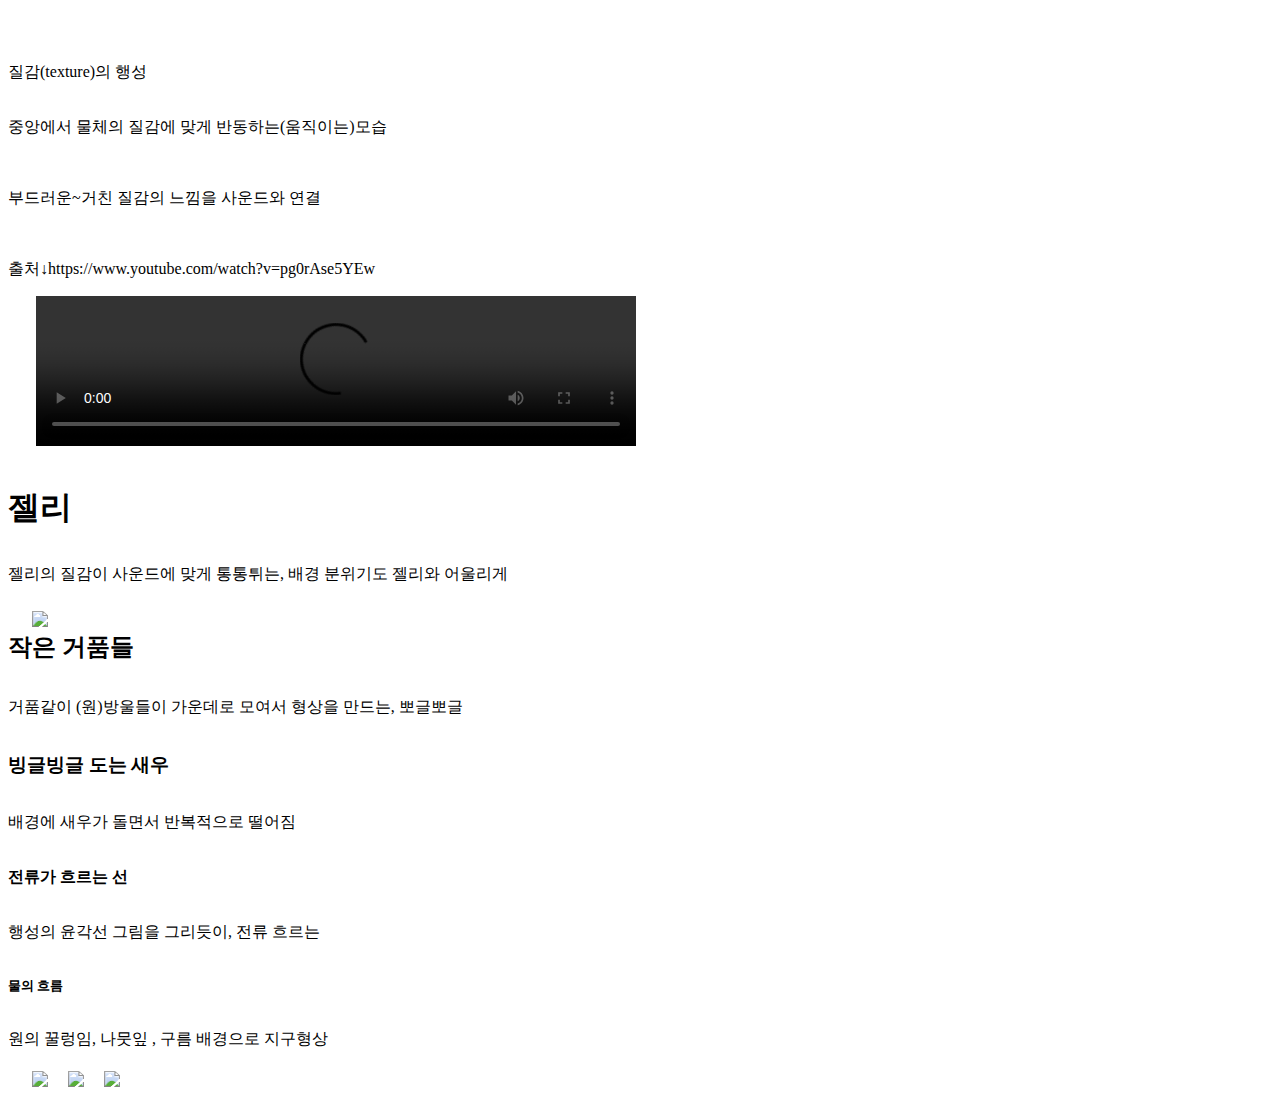
==== index.html @ 36c2621b "Update index.html" ====
<!doctype html>
<head> <meta charset="utf-8">
  <title>사운드 시각화</title> </head>
<body>    
<header>          
  <div class="top">   
    <div>질감(texture)의 행성</div> <p>중앙에서 물체의 질감에 맞게 반동하는(움직이는)모습 </p> <p>부드러운~거친 질감의 느낌을 사운드와 연결 </p> <p>출처↓https://www.youtube.com/watch?v=pg0rAse5YEw</p>       <video width="600" controls>    <source src="./img/video-01.mp4" type </video></header>    <article>          <h1>젤리</h1>     <p>젤리의 질감이 사운드에 맞게 통통튀는, 배경 분위기도 젤리와 어울리게 </p>      <img src="./img/img-04.jpg" style="margin-top: 10px">     <h2>작은 거품들</h2>     <p>거품같이 (원)방울들이 가운데로 모여서 형상을 만드는, 뽀글뽀글</p>
     <h3>빙글빙글 도는 새우 </h3>     <p>배경에 새우가 돌면서 반복적으로 떨어짐</p>     
     <h4>전류가 흐르는 선 </h4>     <p>행성의 윤각선 그림을 그리듯이, 전류 흐르는</p>         <h5>물의 흐름</h5>     <p>원의 꿀렁임, 나뭇잎 , 구름 배경으로 지구형상 </p>      <img src="./img/img-03.jpg" style="margin-top: 5px">     <img src="./img/img-02.jpg" style="margin-top: 5px">     <img src="./img/img-01.jpg" style="margin-top: 5px"> </article>
</body><style type="text/css">  html { font-family: 'Spoqa Han Sans', 'Sans-serif'; }  body,h1,h2,h3,h4,h5,img,div{margin:0; padding:0;}  header div{font-size: 1.2em;}  header{margin-top: 50px; width: 300%; height: 600px; margin-left: 20px;}    article {margin-left: 20px; padding-top: 20px;}  article h1{font-size: 1.5em;}  article h2{font-size: 1.5em;}  article h3{font-size: 1.5em;}  article h4{font-size: 1.5em;}  article h5{font-size: 1.5em;}
</style>
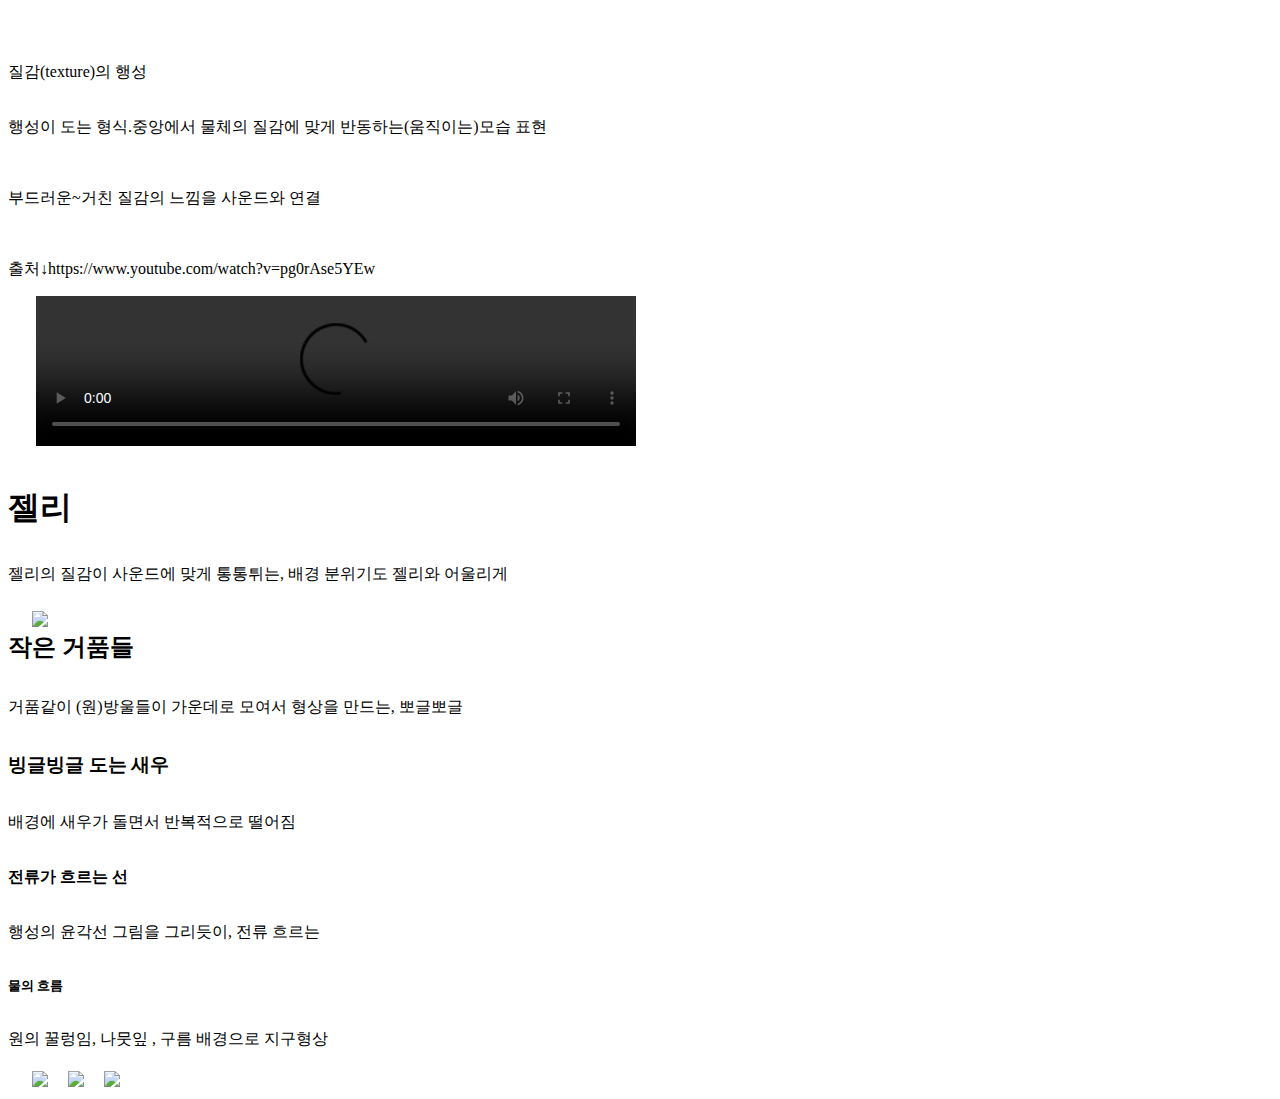
==== commit ddd8454f: "Update index.html" ====
--- a/index.html
+++ b/index.html
@@ -4,7 +4,7 @@
 <body>    
 <header>          
   <div class="top">   
-    <div>질감(texture)의 행성</div> <p>중앙에서 물체의 질감에 맞게 반동하는(움직이는)모습 </p> <p>부드러운~거친 질감의 느낌을 사운드와 연결 </p> <p>출처↓https://www.youtube.com/watch?v=pg0rAse5YEw</p>       <video width="600" controls>    <source src="./img/video-01.mp4" type </video></header>    <article>          <h1>젤리</h1>     <p>젤리의 질감이 사운드에 맞게 통통튀는, 배경 분위기도 젤리와 어울리게 </p>      <img src="./img/img-04.jpg" style="margin-top: 10px">     <h2>작은 거품들</h2>     <p>거품같이 (원)방울들이 가운데로 모여서 형상을 만드는, 뽀글뽀글</p>
+    <div>질감(texture)의 행성</div> <p> 행성이 도는 형식.중앙에서 물체의 질감에 맞게 반동하는(움직이는)모습 표현 </p> <p>부드러운~거친 질감의 느낌을 사운드와 연결 </p> <p>출처↓https://www.youtube.com/watch?v=pg0rAse5YEw</p>       <video width="600" controls>    <source src="./img/video-01.mp4" type </video></header>    <article>          <h1>젤리</h1>     <p>젤리의 질감이 사운드에 맞게 통통튀는, 배경 분위기도 젤리와 어울리게 </p>      <img src="./img/img-04.jpg" style="margin-top: 10px">     <h2>작은 거품들</h2>     <p>거품같이 (원)방울들이 가운데로 모여서 형상을 만드는, 뽀글뽀글</p>
      <h3>빙글빙글 도는 새우 </h3>     <p>배경에 새우가 돌면서 반복적으로 떨어짐</p>     
      <h4>전류가 흐르는 선 </h4>     <p>행성의 윤각선 그림을 그리듯이, 전류 흐르는</p>         <h5>물의 흐름</h5>     <p>원의 꿀렁임, 나뭇잎 , 구름 배경으로 지구형상 </p>      <img src="./img/img-03.jpg" style="margin-top: 5px">     <img src="./img/img-02.jpg" style="margin-top: 5px">     <img src="./img/img-01.jpg" style="margin-top: 5px"> </article>
 </body><style type="text/css">  html { font-family: 'Spoqa Han Sans', 'Sans-serif'; }  body,h1,h2,h3,h4,h5,img,div{margin:0; padding:0;}  header div{font-size: 1.2em;}  header{margin-top: 50px; width: 300%; height: 600px; margin-left: 20px;}    article {margin-left: 20px; padding-top: 20px;}  article h1{font-size: 1.5em;}  article h2{font-size: 1.5em;}  article h3{font-size: 1.5em;}  article h4{font-size: 1.5em;}  article h5{font-size: 1.5em;}
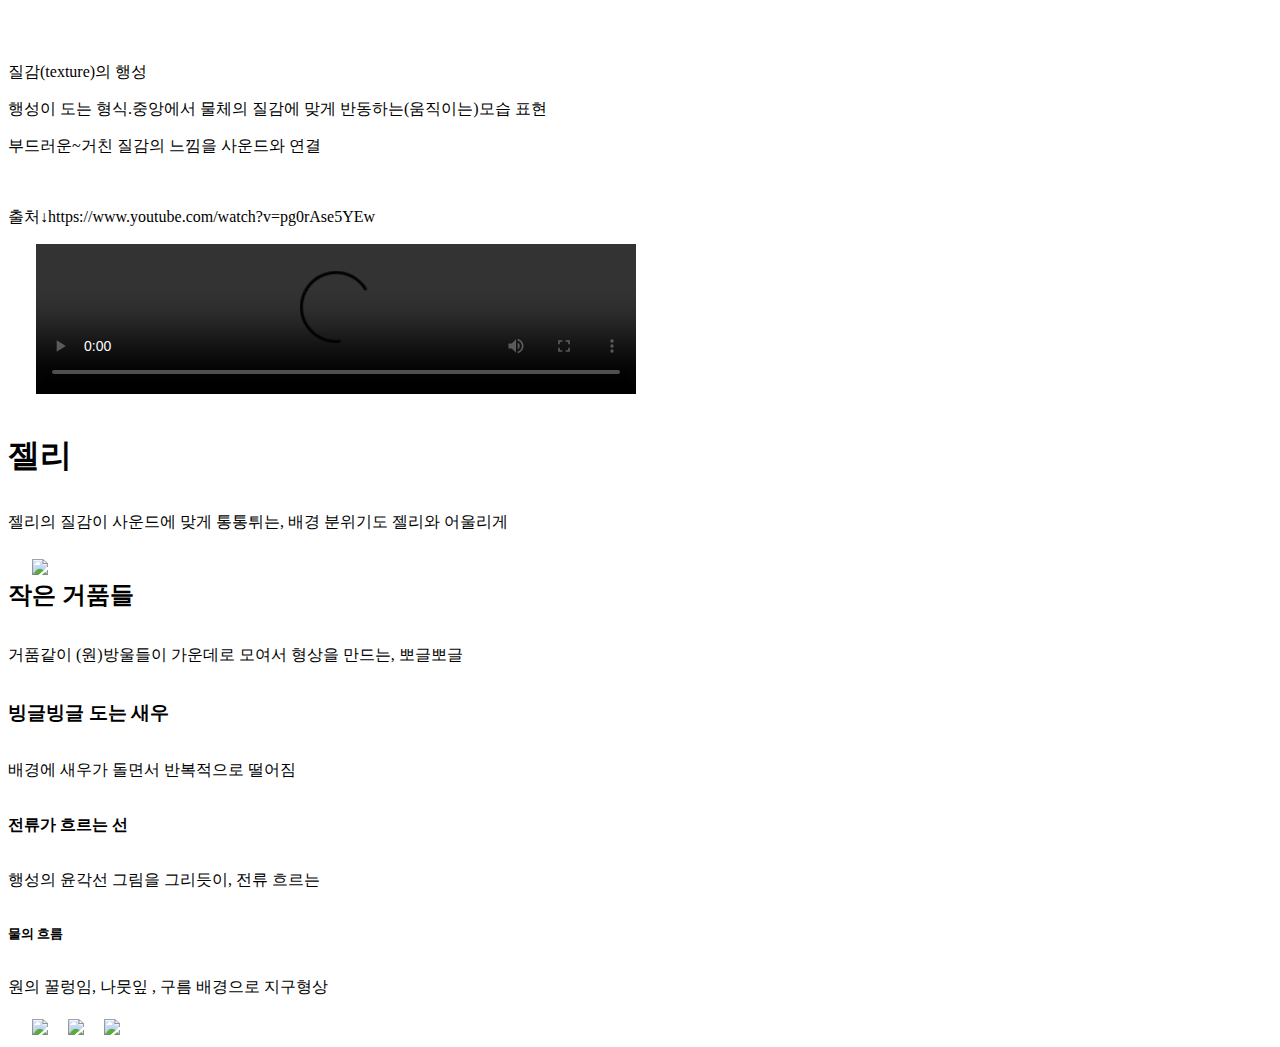
==== commit 2d2092d8: "Update index.html" ====
--- a/index.html
+++ b/index.html
@@ -4,8 +4,39 @@
 <body>    
 <header>          
   <div class="top">   
-    <div>질감(texture)의 행성</div> <p> 행성이 도는 형식.중앙에서 물체의 질감에 맞게 반동하는(움직이는)모습 표현 </p> <p>부드러운~거친 질감의 느낌을 사운드와 연결 </p> <p>출처↓https://www.youtube.com/watch?v=pg0rAse5YEw</p>       <video width="600" controls>    <source src="./img/video-01.mp4" type </video></header>    <article>          <h1>젤리</h1>     <p>젤리의 질감이 사운드에 맞게 통통튀는, 배경 분위기도 젤리와 어울리게 </p>      <img src="./img/img-04.jpg" style="margin-top: 10px">     <h2>작은 거품들</h2>     <p>거품같이 (원)방울들이 가운데로 모여서 형상을 만드는, 뽀글뽀글</p>
-     <h3>빙글빙글 도는 새우 </h3>     <p>배경에 새우가 돌면서 반복적으로 떨어짐</p>     
-     <h4>전류가 흐르는 선 </h4>     <p>행성의 윤각선 그림을 그리듯이, 전류 흐르는</p>         <h5>물의 흐름</h5>     <p>원의 꿀렁임, 나뭇잎 , 구름 배경으로 지구형상 </p>      <img src="./img/img-03.jpg" style="margin-top: 5px">     <img src="./img/img-02.jpg" style="margin-top: 5px">     <img src="./img/img-01.jpg" style="margin-top: 5px"> </article>
-</body><style type="text/css">  html { font-family: 'Spoqa Han Sans', 'Sans-serif'; }  body,h1,h2,h3,h4,h5,img,div{margin:0; padding:0;}  header div{font-size: 1.2em;}  header{margin-top: 50px; width: 300%; height: 600px; margin-left: 20px;}    article {margin-left: 20px; padding-top: 20px;}  article h1{font-size: 1.5em;}  article h2{font-size: 1.5em;}  article h3{font-size: 1.5em;}  article h4{font-size: 1.5em;}  article h5{font-size: 1.5em;}
+    <div>질감(texture)의 행성</div>
+    <p> 행성이 도는 형식.중앙에서 물체의 질감에 맞게 반동하는(움직이는)모습 표현 </p>
+    <p>부드러운~거친 질감의 느낌을 사운드와 연결 </p> 
+    <p>출처↓https://www.youtube.com/watch?v=pg0rAse5YEw</p>      
+    <video width="600" controls>    <source src="./img/video-01.mp4" type </video>
+      </header>   
+           <article>         
+             <h1>젤리</h1>    
+             <p>젤리의 질감이 사운드에 맞게 통통튀는, 배경 분위기도 젤리와 어울리게 </p>      
+             <img src="./img/img-04.jpg" style="margin-top: 10px">    
+             <h2>작은 거품들</h2>     
+             <p>거품같이 (원)방울들이 가운데로 모여서 형상을 만드는, 뽀글뽀글</p>
+     <h3>빙글빙글 도는 새우 </h3>     
+             <p>배경에 새우가 돌면서 반복적으로 떨어짐</p>     
+     <h4>전류가 흐르는 선 </h4>    
+             <p>행성의 윤각선 그림을 그리듯이, 전류 흐르는</p>      
+             <h5>물의 흐름</h5>    
+             <p>원의 꿀렁임, 나뭇잎 , 구름 배경으로 지구형상 </p>      
+             <img src="./img/img-03.jpg" style="margin-top: 5px">    
+             <img src="./img/img-02.jpg" style="margin-top: 5px">     
+             <img src="./img/img-01.jpg" style="margin-top: 5px"> 
+    </article>
+</body>
+  
+  <style type="text/css">  
+    html { font-family: 'Spoqa Han Sans', 'Sans-serif'; } 
+    body,h1,h2,h3,h4,h5,img,div{margin:0; padding:0;} 
+    header div{font-size: 1.2em;} 
+    header{margin-top: 50px; width: 300%; height: 600px; margin-left: 20px;}   
+    article {margin-left: 20px; padding-top: 20px;}  
+    article h1{font-size: 1.5em;} 
+    article h2{font-size: 1.5em;} 
+    article h3{font-size: 1.5em;}  
+    article h4{font-size: 1.5em;} 
+    article h5{font-size: 1.5em;}
 </style>
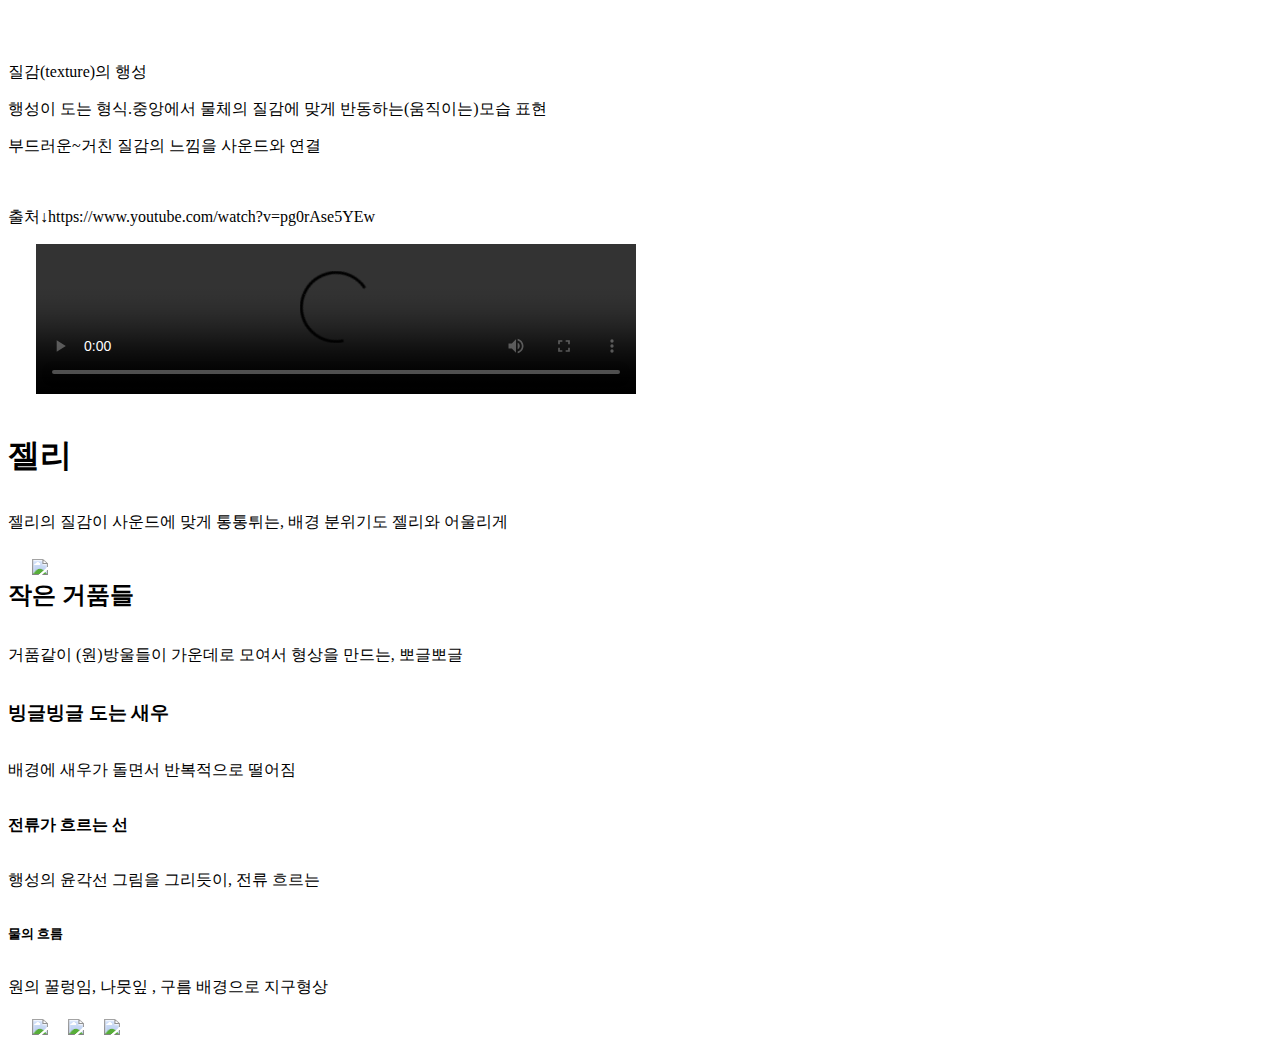
==== commit b83024fe: "Update index.html" ====
--- a/index.html
+++ b/index.html
@@ -13,7 +13,7 @@
            <article>         
              <h1>젤리</h1>    
              <p>젤리의 질감이 사운드에 맞게 통통튀는, 배경 분위기도 젤리와 어울리게 </p>      
-             <img src="./img/img-04.jpg" style="margin-top: 10px">    
+             <img src="./img-04.jpg" style="margin-top: 10px">    
              <h2>작은 거품들</h2>     
              <p>거품같이 (원)방울들이 가운데로 모여서 형상을 만드는, 뽀글뽀글</p>
      <h3>빙글빙글 도는 새우 </h3>     
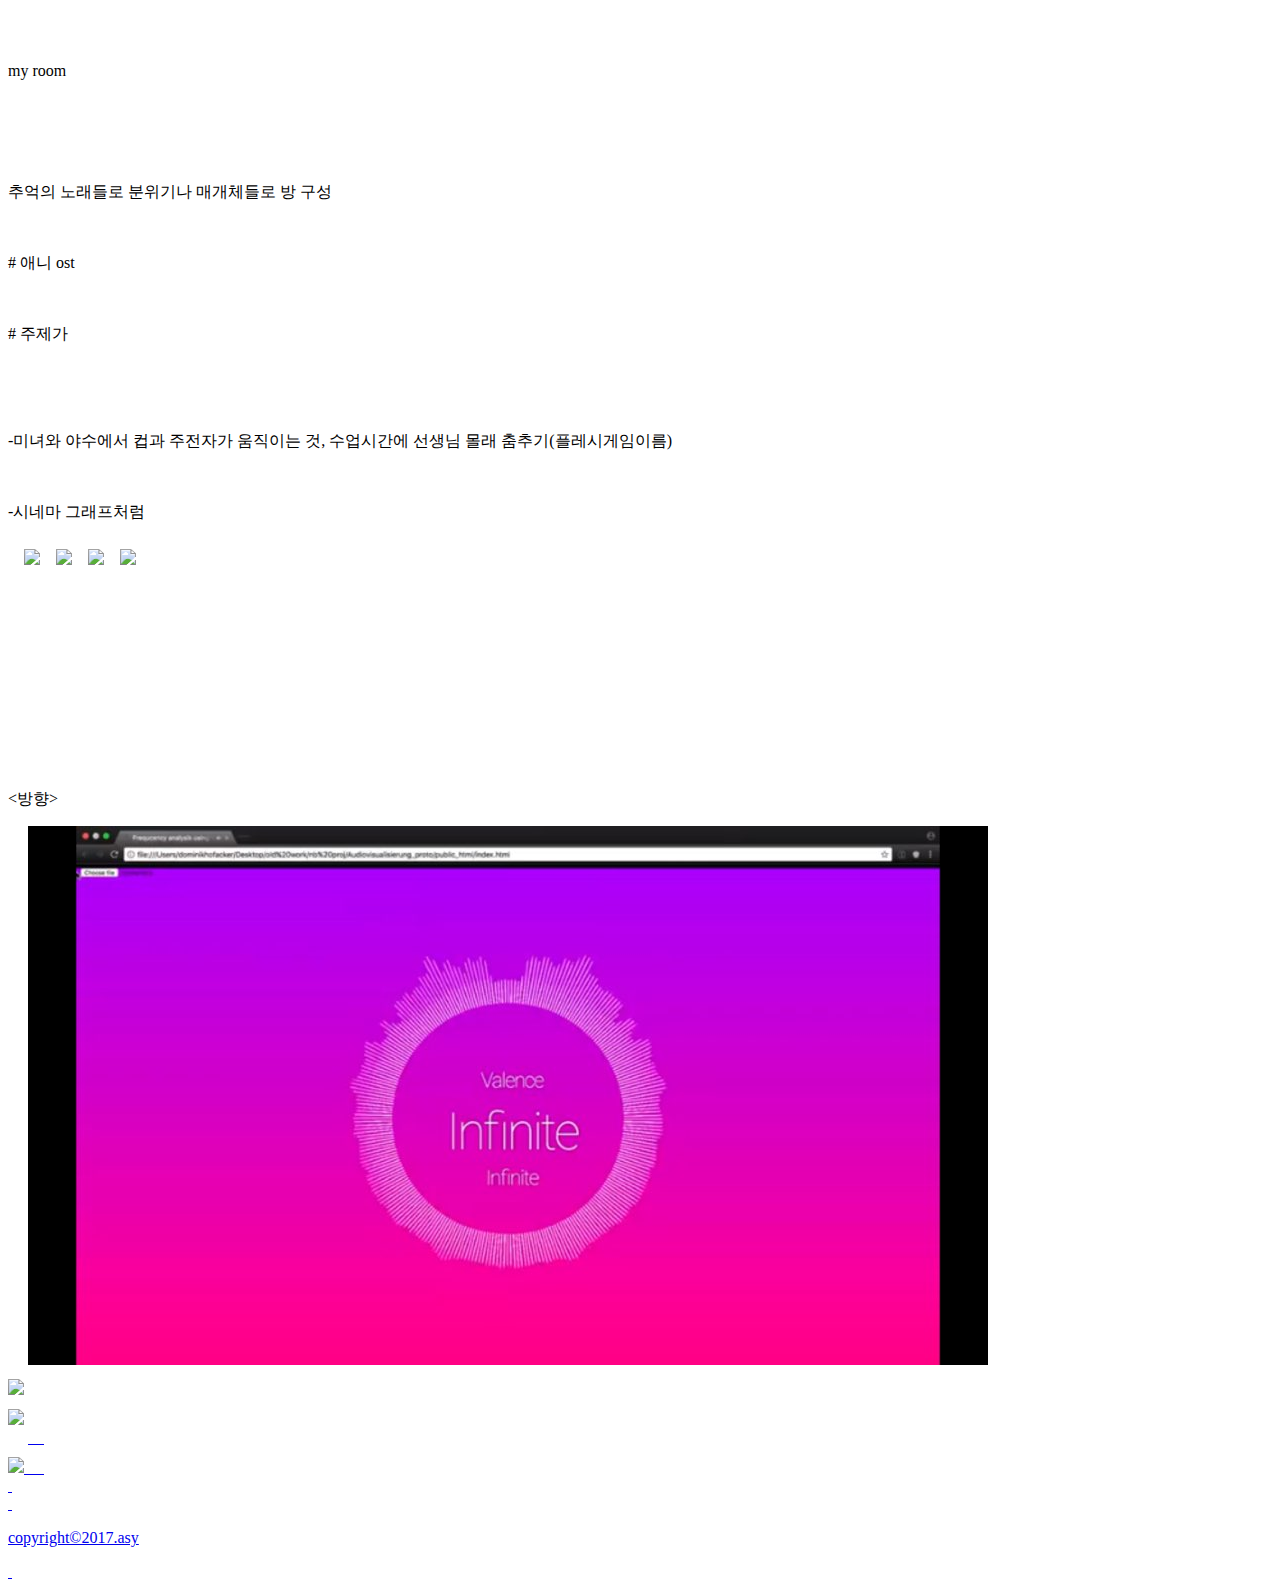
==== commit 7d9eceac: "Update index.html" ====
--- a/index.html
+++ b/index.html
@@ -1,42 +1,14 @@
 <!doctype html>
-<head> <meta charset="utf-8">
-  <title>사운드 시각화</title> </head>
+<head> <meta charset="utf-8"> <title>사운드 시각화</title> </head>
 <body>    
-<header>          
-  <div class="top">   
-    <div>질감(texture)의 행성</div>
-    <p> 행성이 도는 형식.중앙에서 물체의 질감에 맞게 반동하는(움직이는)모습 표현 </p>
-    <p>부드러운~거친 질감의 느낌을 사운드와 연결 </p> 
-    <p>출처↓https://www.youtube.com/watch?v=pg0rAse5YEw</p>      
-    <video width="600" controls>    <source src="./img/video-01.mp4" type </video>
-      </header>   
-           <article>         
-             <h1>젤리</h1>    
-             <p>젤리의 질감이 사운드에 맞게 통통튀는, 배경 분위기도 젤리와 어울리게 </p>      
-             <img src="./img-04.jpg" style="margin-top: 10px">    
-             <h2>작은 거품들</h2>     
-             <p>거품같이 (원)방울들이 가운데로 모여서 형상을 만드는, 뽀글뽀글</p>
-     <h3>빙글빙글 도는 새우 </h3>     
-             <p>배경에 새우가 돌면서 반복적으로 떨어짐</p>     
-     <h4>전류가 흐르는 선 </h4>    
-             <p>행성의 윤각선 그림을 그리듯이, 전류 흐르는</p>      
-             <h5>물의 흐름</h5>    
-             <p>원의 꿀렁임, 나뭇잎 , 구름 배경으로 지구형상 </p>      
-             <img src="./img/img-03.jpg" style="margin-top: 5px">    
-             <img src="./img/img-02.jpg" style="margin-top: 5px">     
-             <img src="./img/img-01.jpg" style="margin-top: 5px"> 
-    </article>
+<header>           <div class="top">     <div>my room</div> <p>&nbsp;</p> <p>추억의 노래들로 분위기나 매개체들로 방 구성 </p> <p># 애니 ost </p> <p># 주제가</p>   </header>    <article>    <p>-미녀와 야수에서 컵과 주전자가 움직이는 것, 수업시간에 선생님 몰래 춤추기(플레시게임이름)</p>    <p>-시네마 그래프처럼</p>    <img src="./img/img-01.gif" style="margin-top: 10px">    <img src="./img/img-02.gif" style="margin-top: 10px">    <img src="./img/img-03.gif" style="margin-top: 10px">    <img src="./img/img-04.gif" style="margin-top: 10px">    <p>&nbsp;</p>    <p>&nbsp;</p>    <p>&nbsp;</p>
+    <p><방향></p>     <img src="./img/img-02.jpg" style="margin-top: 10px height=600px">     <br><img src="./img/img-05.jpg" style="margin-top: 10px">     <br><img src="./img/img-07.jpg" style="margin-top: 10px">
+     <div class="subimg">     <a href="./레퍼런스.html" target="_self">     <br><img src="./img/img-08.jpg" style="margin-top: 10px">     </article>
 </body>
-  
-  <style type="text/css">  
-    html { font-family: 'Spoqa Han Sans', 'Sans-serif'; } 
-    body,h1,h2,h3,h4,h5,img,div{margin:0; padding:0;} 
-    header div{font-size: 1.2em;} 
-    header{margin-top: 50px; width: 300%; height: 600px; margin-left: 20px;}   
-    article {margin-left: 20px; padding-top: 20px;}  
-    article h1{font-size: 1.5em;} 
-    article h2{font-size: 1.5em;} 
-    article h3{font-size: 1.5em;}  
-    article h4{font-size: 1.5em;} 
-    article h5{font-size: 1.5em;}
+ <footer>
+  <p>copyright&copy;2017.asy</p> </footer>
+<style type="text/css">  html { font-family: 'Spoqa Han Sans', 'Sans-serif'; }  body,h1,h2,h3,h4,h5,img,div{margin:0; padding:0;}  header div{font-size: 1.2em;}  header{margin-top: 50px; width: 100%; height: 300px; margin-left: 40px;}
+  body{margin-left: 100px;height: 1000px;}  img{width: 500px; height: 300px;}
+  article {margin-left: 20px; padding-top: 20px;}  article h1{font-size: 1.5em;}  article h2{font-size: 1.5em;}  article h3{font-size: 1.5em;}  article h4{font-size: 1.5em;}  article h5{font-size: 1.5em;}    footer{ width:100%;  height:100px; }    footer p{text-align: center; padding-top: 45px; color: black;}
 </style>
+
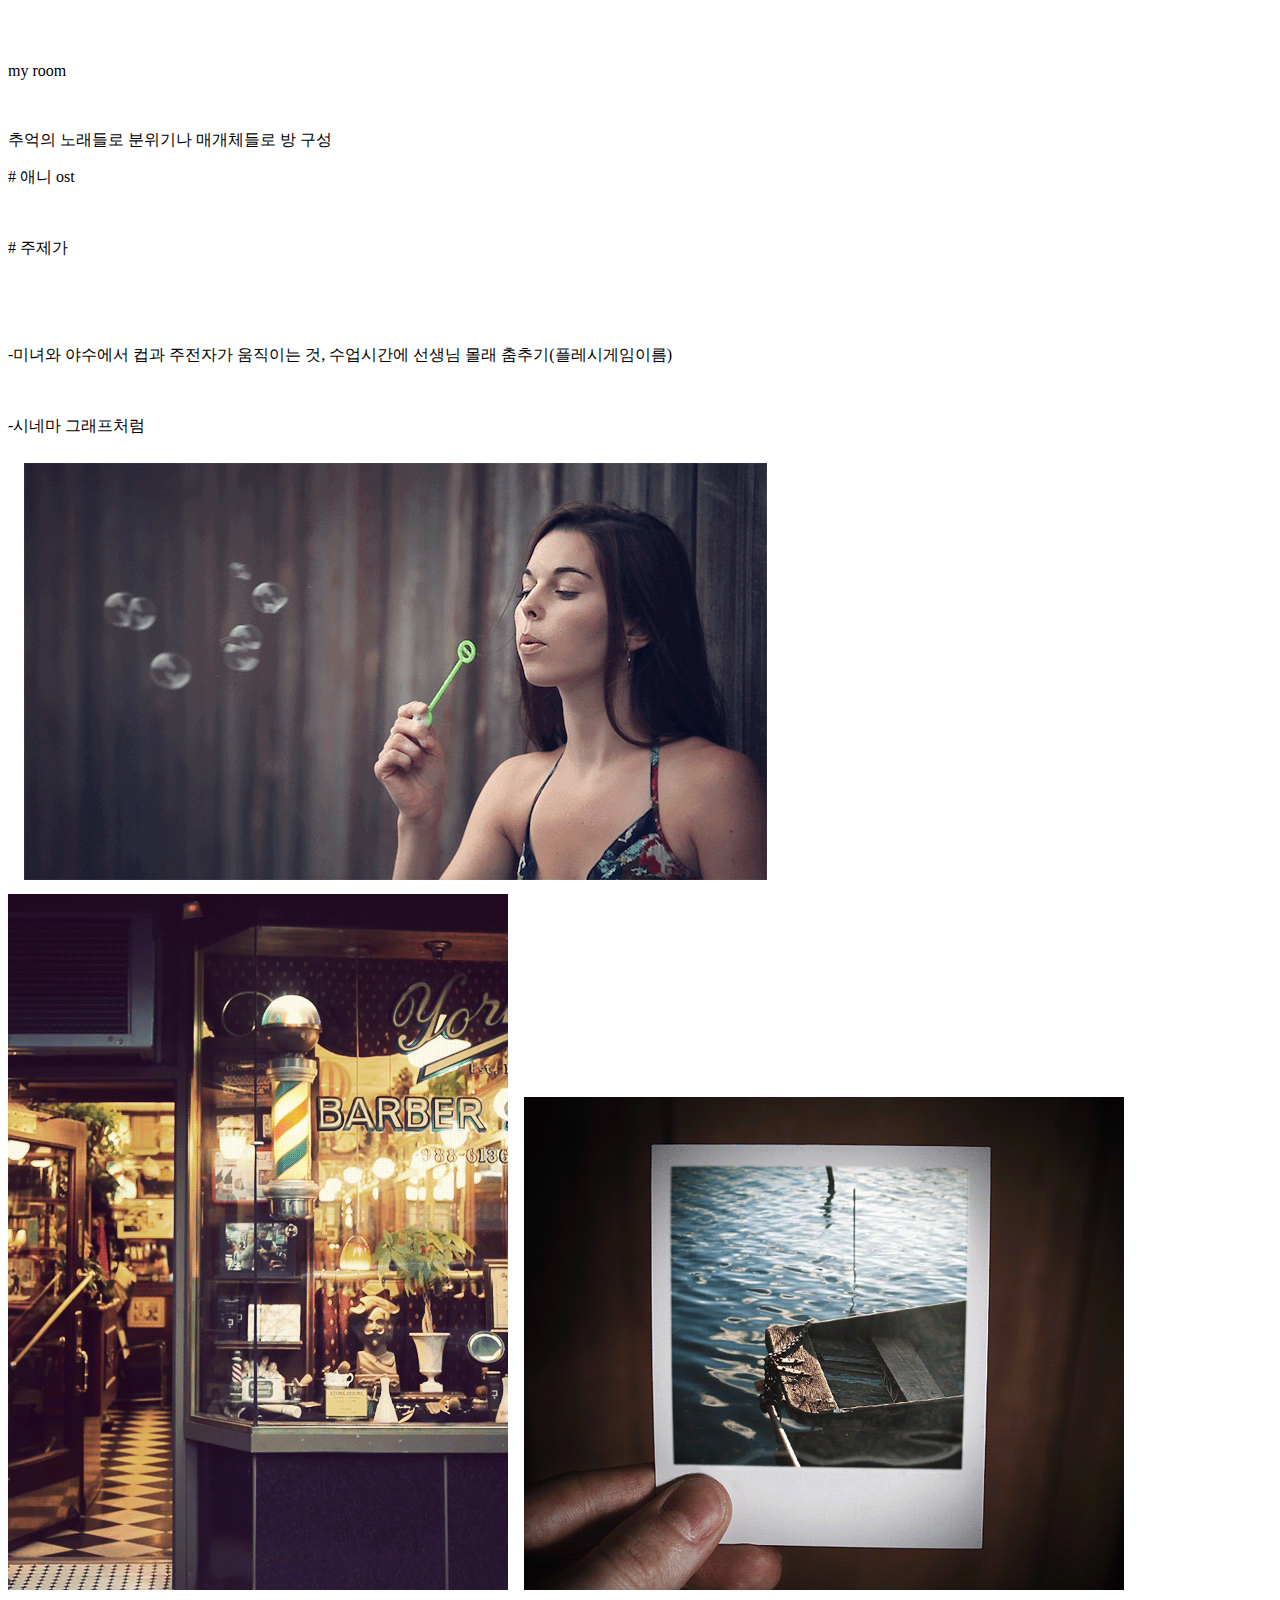
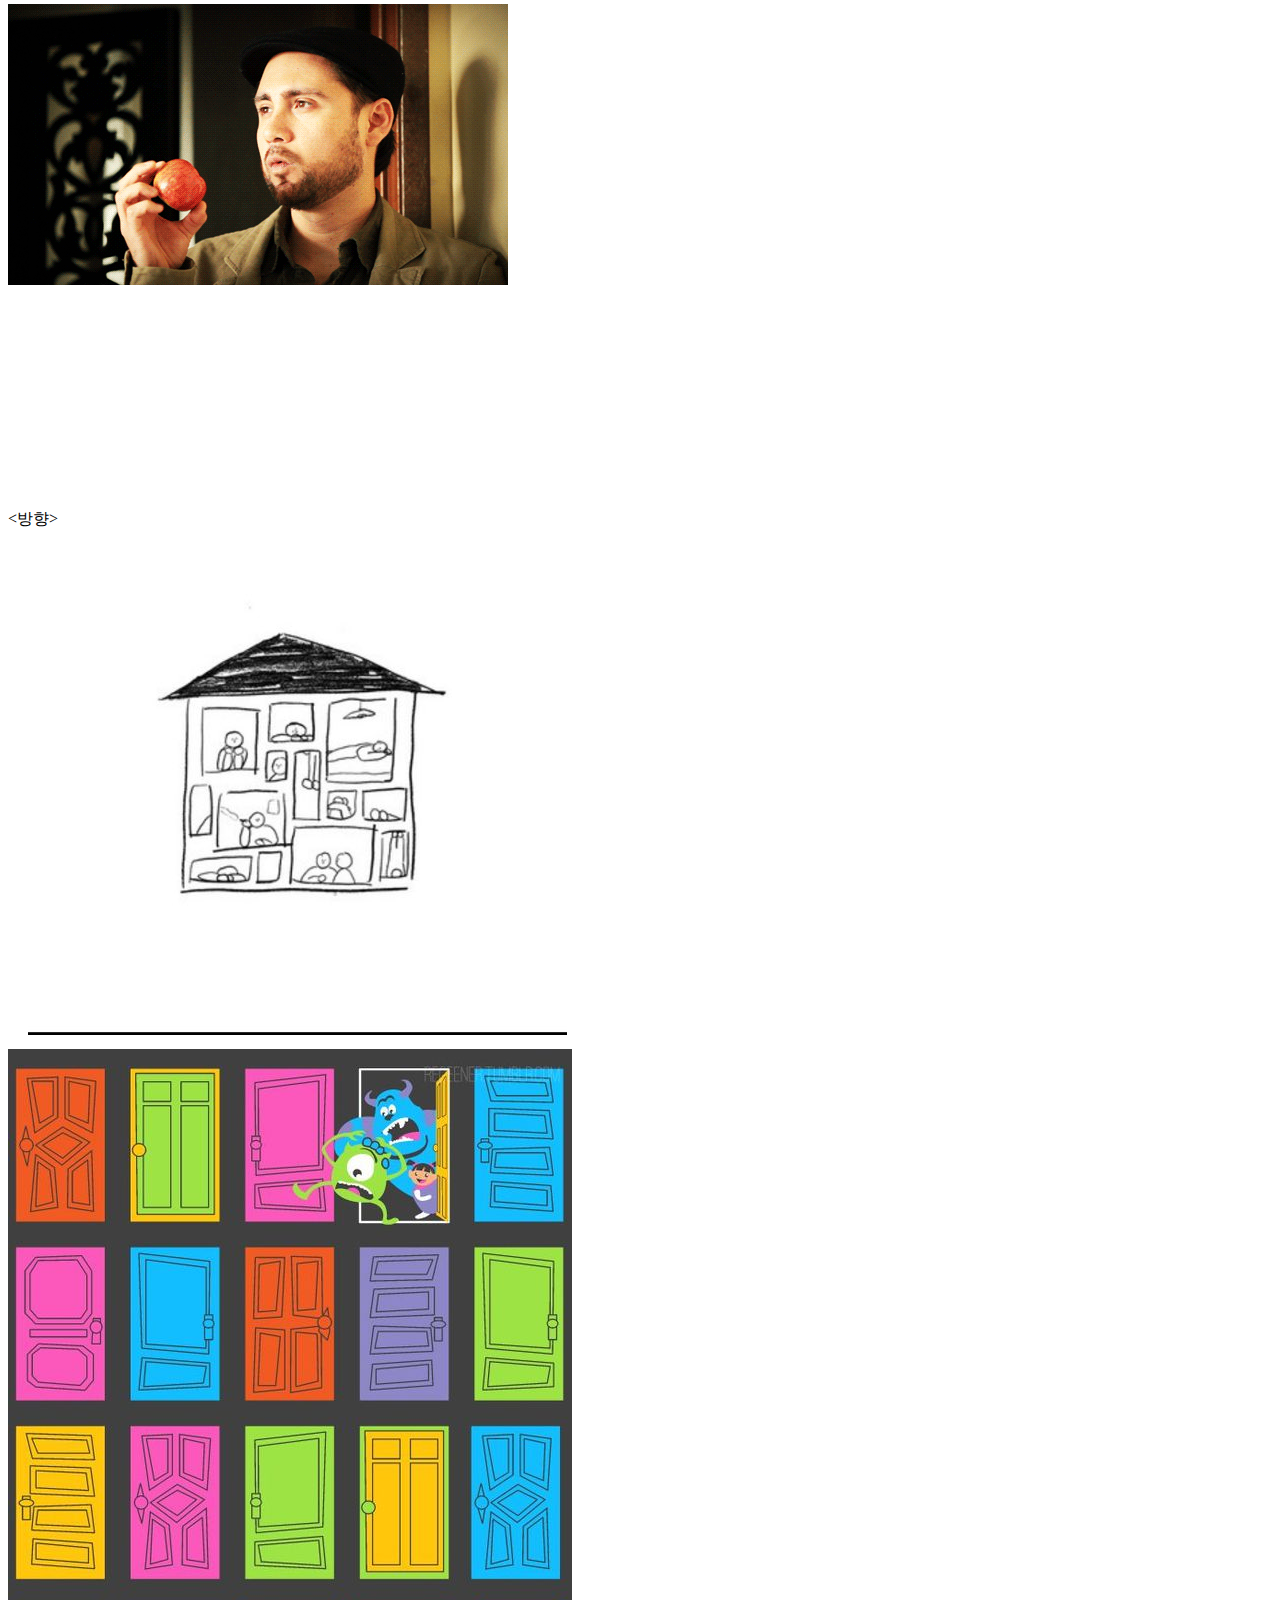
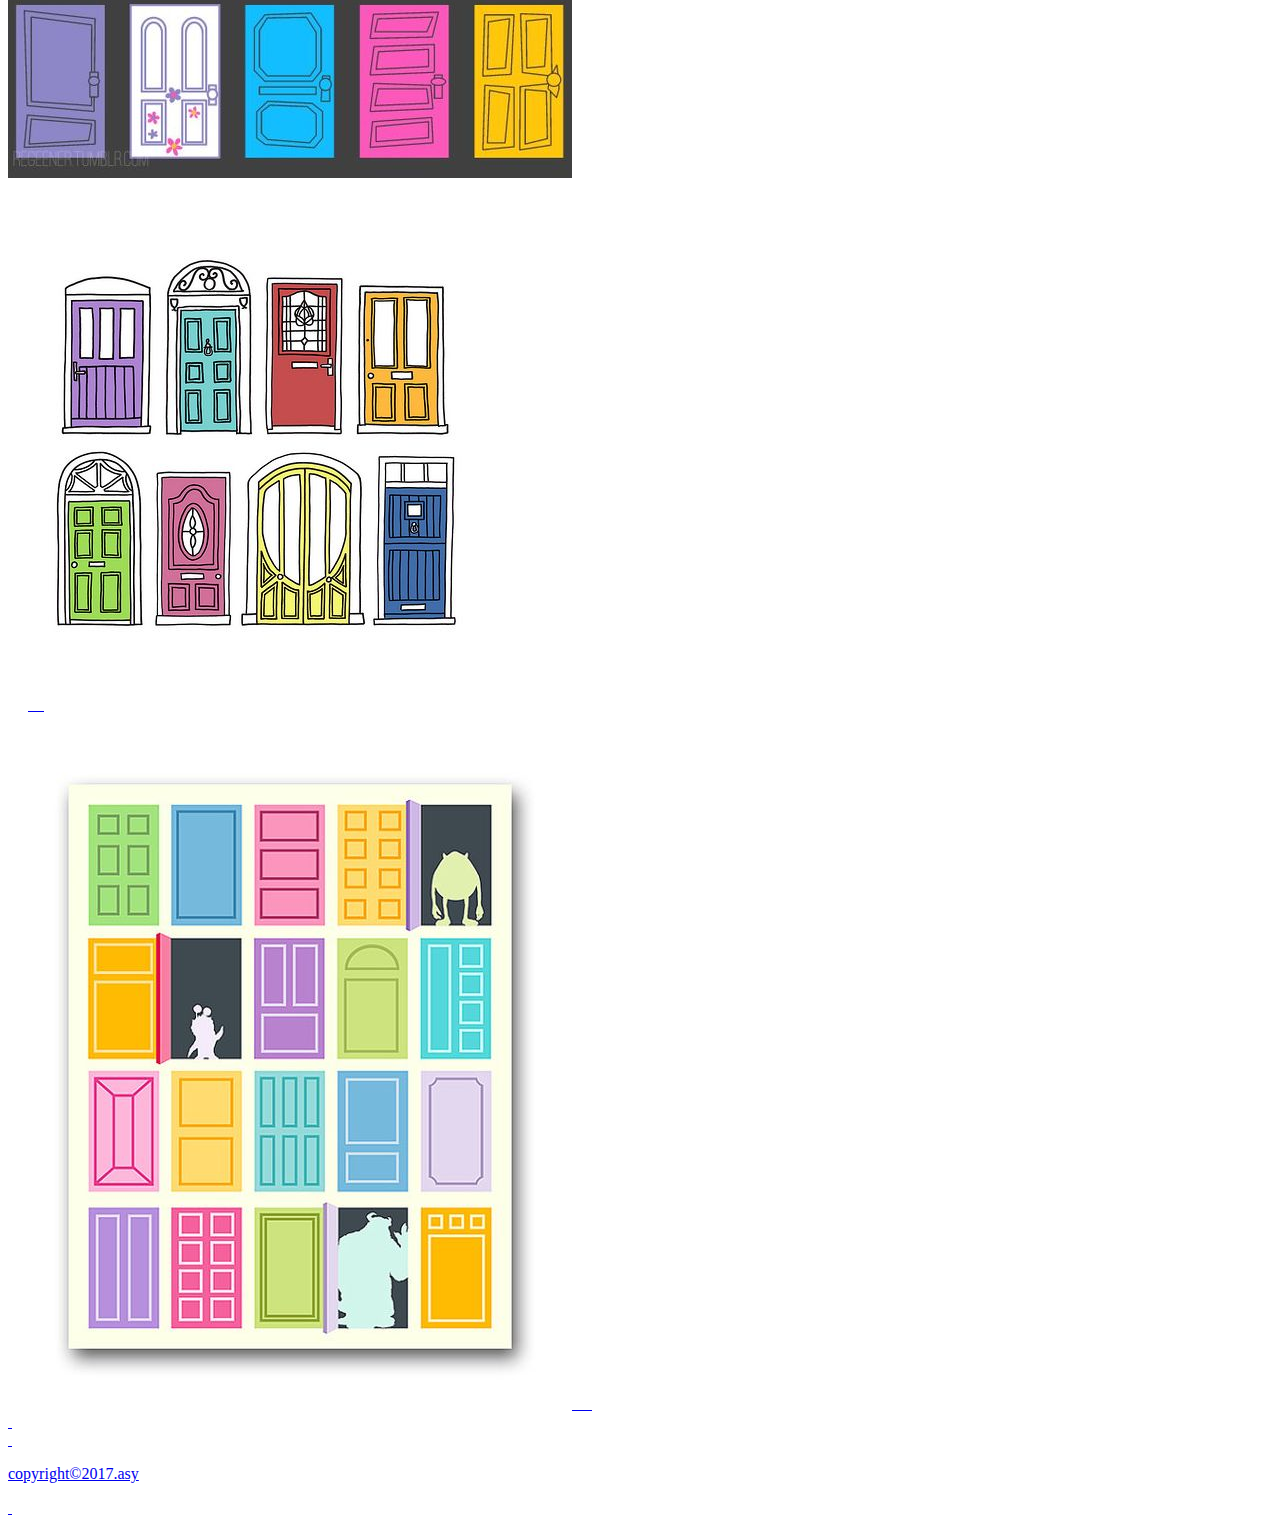
==== commit 66442c35: "Update index.html" ====
--- a/index.html
+++ b/index.html
@@ -1,14 +1,32 @@
 <!doctype html>
 <head> <meta charset="utf-8"> <title>사운드 시각화</title> </head>
 <body>    
-<header>           <div class="top">     <div>my room</div> <p>&nbsp;</p> <p>추억의 노래들로 분위기나 매개체들로 방 구성 </p> <p># 애니 ost </p> <p># 주제가</p>   </header>    <article>    <p>-미녀와 야수에서 컵과 주전자가 움직이는 것, 수업시간에 선생님 몰래 춤추기(플레시게임이름)</p>    <p>-시네마 그래프처럼</p>    <img src="./img/img-01.gif" style="margin-top: 10px">    <img src="./img/img-02.gif" style="margin-top: 10px">    <img src="./img/img-03.gif" style="margin-top: 10px">    <img src="./img/img-04.gif" style="margin-top: 10px">    <p>&nbsp;</p>    <p>&nbsp;</p>    <p>&nbsp;</p>
+<header>          
+  <div class="top">    
+    <div>my room</div>
+    
+   <p>&nbsp;</p>
+    <p>추억의 노래들로 분위기나 매개체들로 방 구성 </p>
+    <p># 애니 ost </p> <p># 주제가</p>   </header>    <article>    <p>-미녀와 야수에서 컵과 주전자가 움직이는 것, 수업시간에 선생님 몰래 춤추기(플레시게임이름)</p>    <p>-시네마 그래프처럼</p>    <img src="./img/img-01.gif" style="margin-top: 10px">    <img src="./img/img-02.gif" style="margin-top: 10px">    <img src="./img/img-03.gif" style="margin-top: 10px">    <img src="./img/img-04.gif" style="margin-top: 10px">    <p>&nbsp;</p>    <p>&nbsp;</p>    <p>&nbsp;</p>
     <p><방향></p>     <img src="./img/img-02.jpg" style="margin-top: 10px height=600px">     <br><img src="./img/img-05.jpg" style="margin-top: 10px">     <br><img src="./img/img-07.jpg" style="margin-top: 10px">
      <div class="subimg">     <a href="./레퍼런스.html" target="_self">     <br><img src="./img/img-08.jpg" style="margin-top: 10px">     </article>
 </body>
  <footer>
   <p>copyright&copy;2017.asy</p> </footer>
-<style type="text/css">  html { font-family: 'Spoqa Han Sans', 'Sans-serif'; }  body,h1,h2,h3,h4,h5,img,div{margin:0; padding:0;}  header div{font-size: 1.2em;}  header{margin-top: 50px; width: 100%; height: 300px; margin-left: 40px;}
-  body{margin-left: 100px;height: 1000px;}  img{width: 500px; height: 300px;}
-  article {margin-left: 20px; padding-top: 20px;}  article h1{font-size: 1.5em;}  article h2{font-size: 1.5em;}  article h3{font-size: 1.5em;}  article h4{font-size: 1.5em;}  article h5{font-size: 1.5em;}    footer{ width:100%;  height:100px; }    footer p{text-align: center; padding-top: 45px; color: black;}
+<style type="text/css"> 
+  html { font-family: 'Spoqa Han Sans', 'Sans-serif'; } 
+  body,h1,h2,h3,h4,h5,img,div{margin:0; padding:0;} 
+  header div{font-size: 1.2em;}  
+  header{margin-top: 50px; width: 100%; height: 300px; margin-left: 40px;}
+  body{margin-left: 100px;height: 1000px;} 
+  img{width: 500px; height: 300px;}
+  article {margin-left: 20px; padding-top: 20px;} 
+  article h1{font-size: 1.5em;} 
+  article h2{font-size: 1.5em;} 
+  article h3{font-size: 1.5em;} 
+  article h4{font-size: 1.5em;}  
+  article h5{font-size: 1.5em;}    
+  footer{ width:100%;  height:100px; }   
+  footer p{text-align: center; padding-top: 45px; color: black;}
 </style>
 
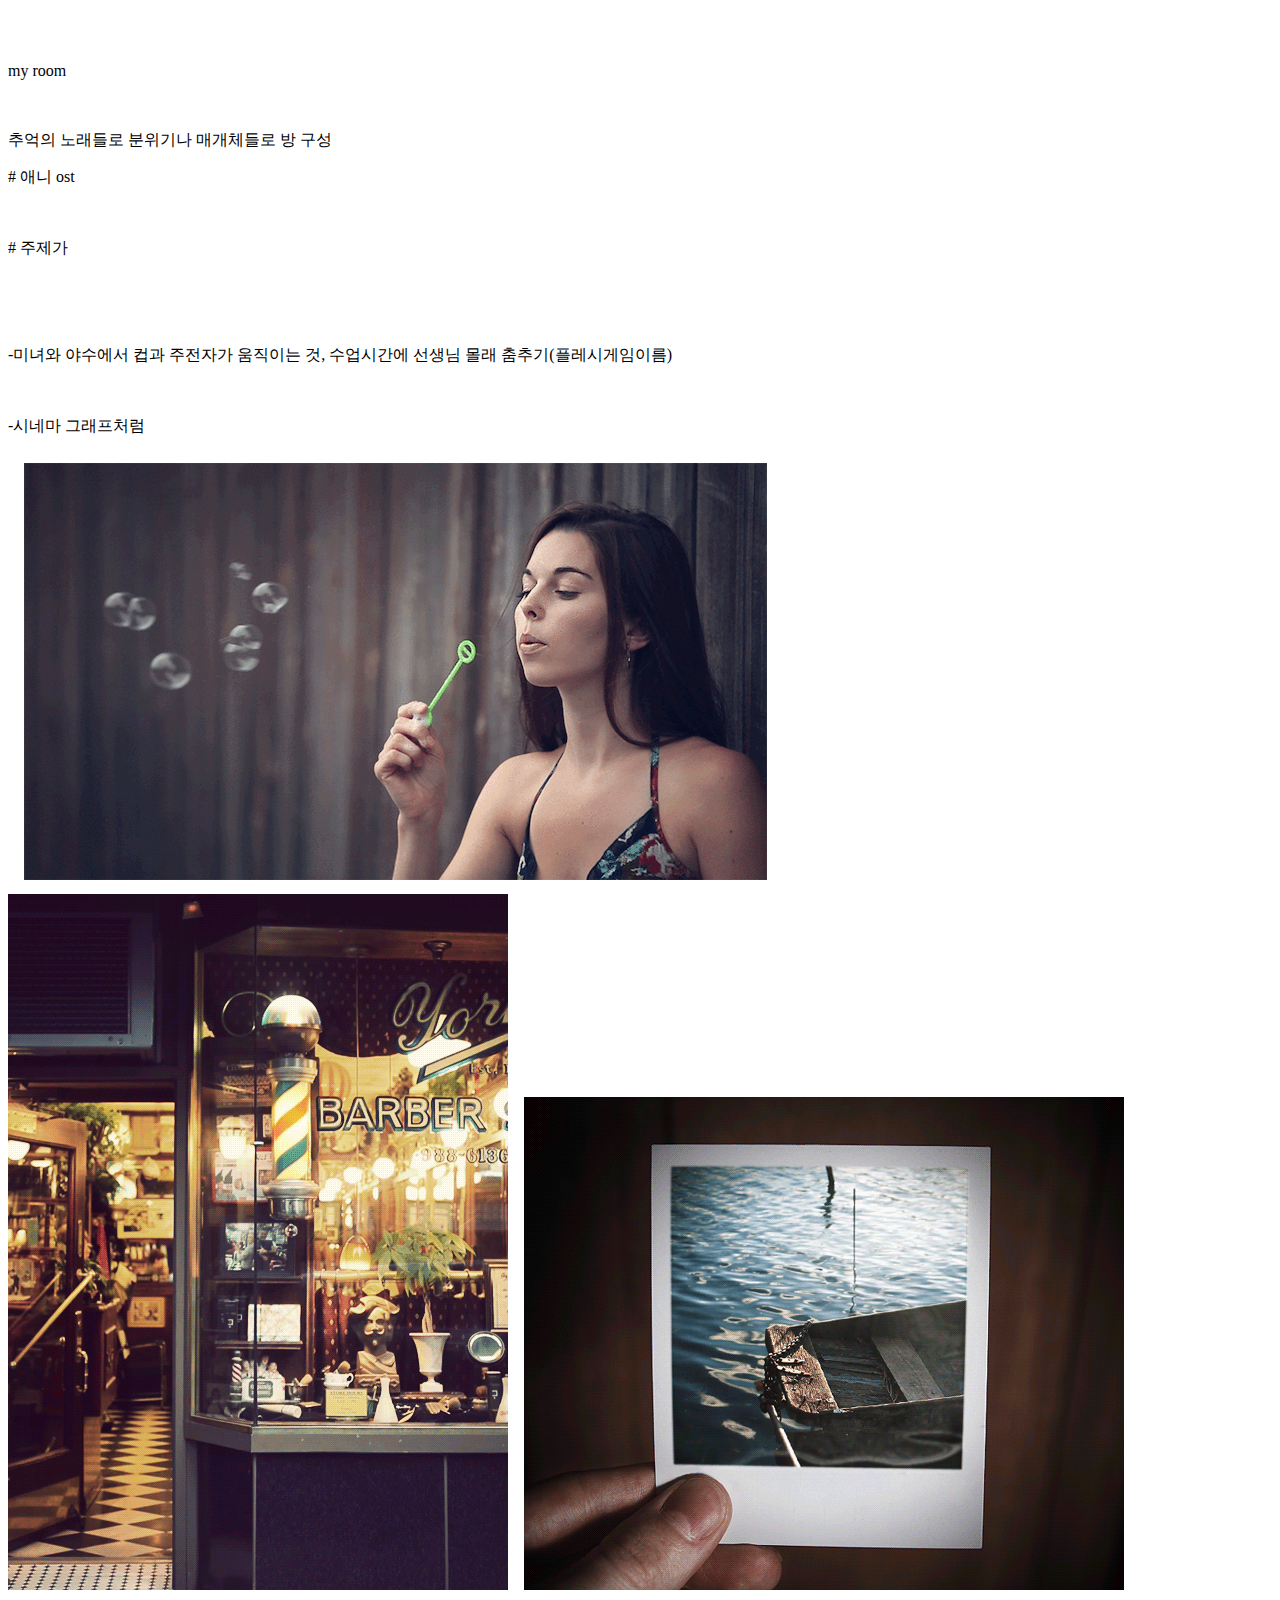
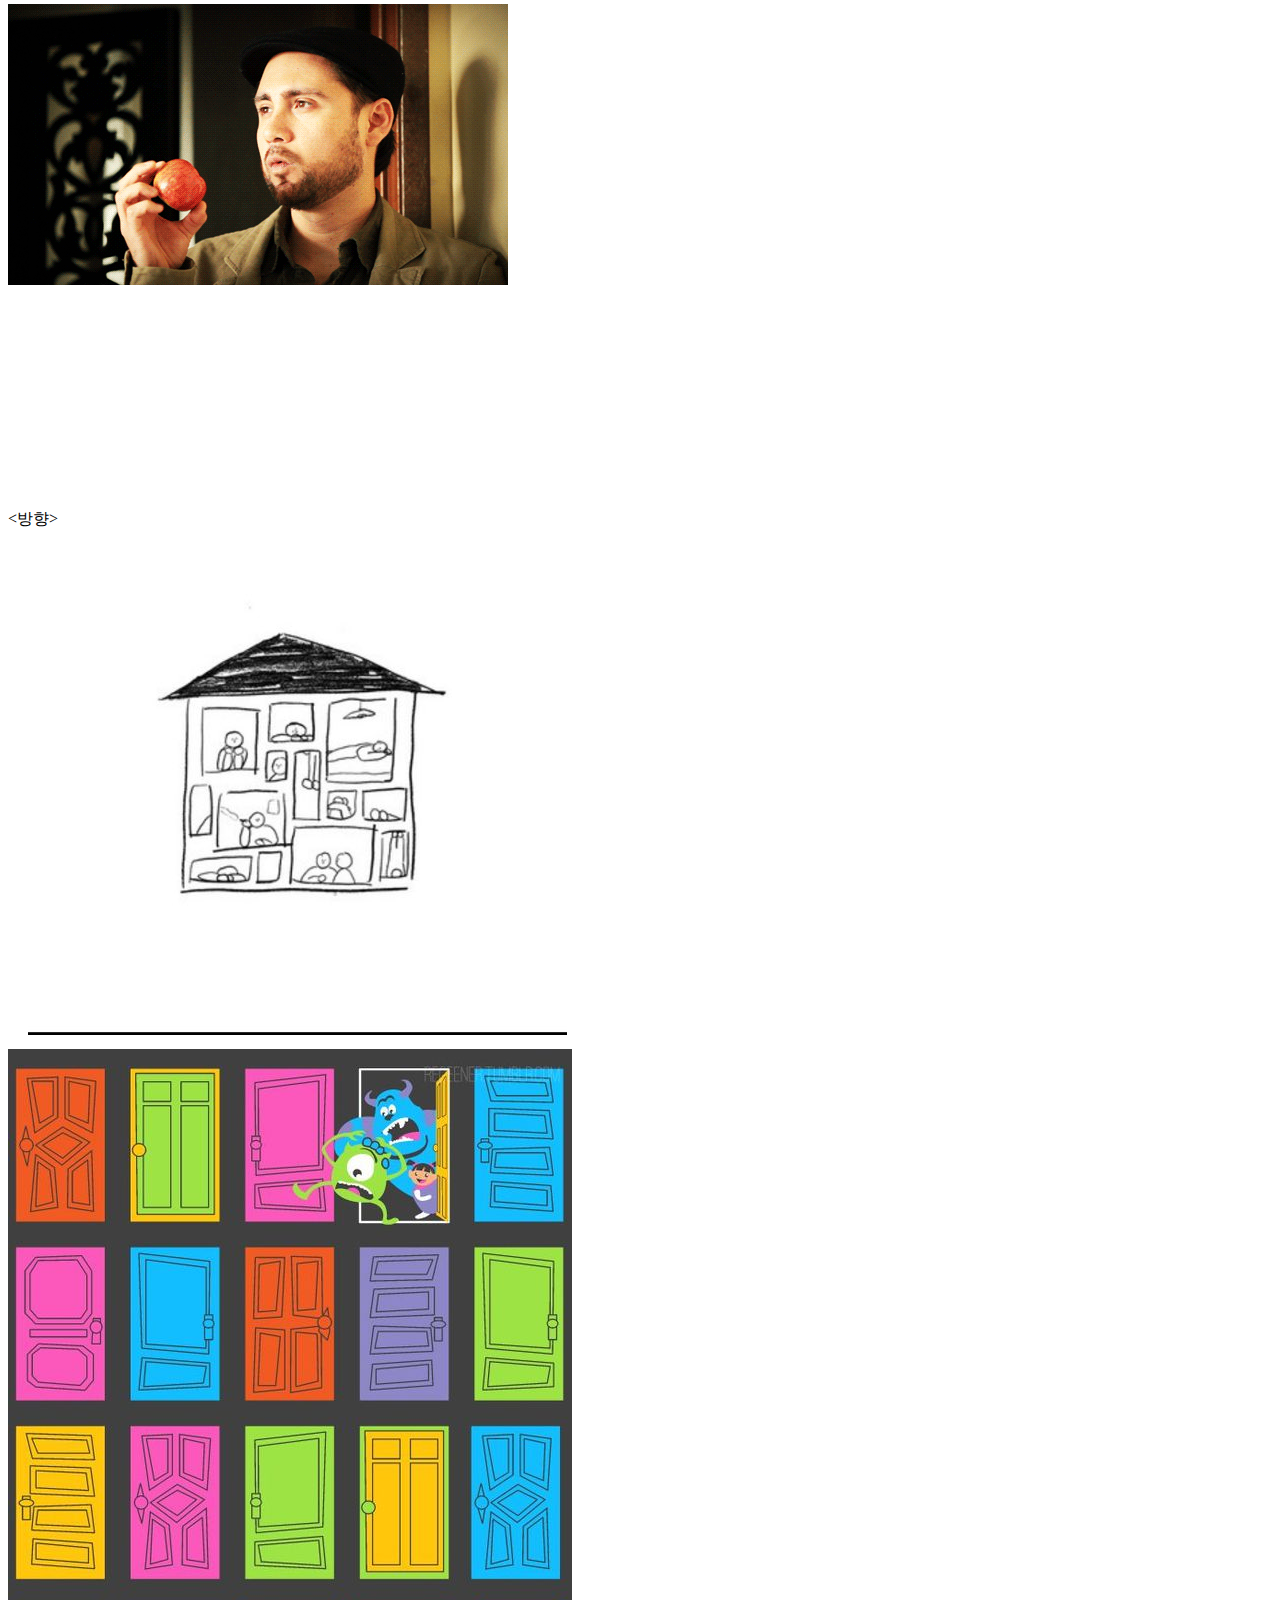
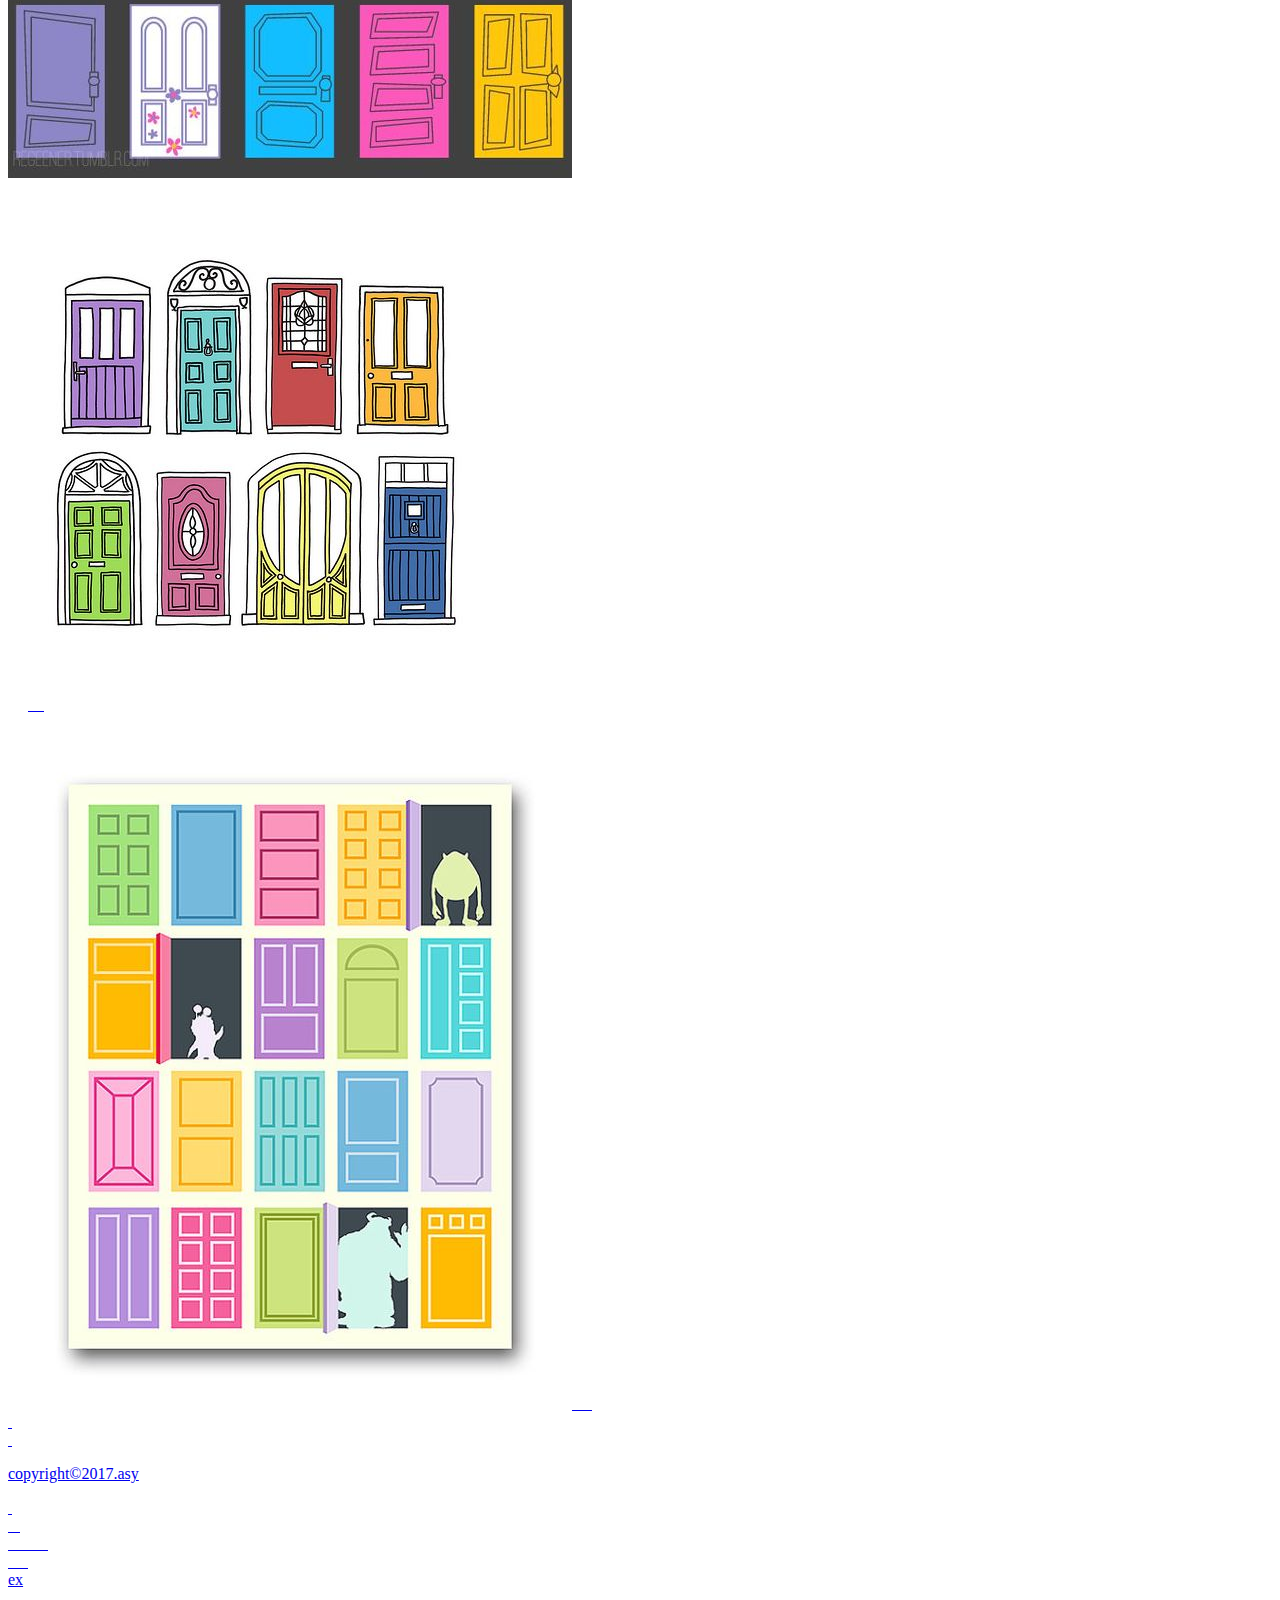
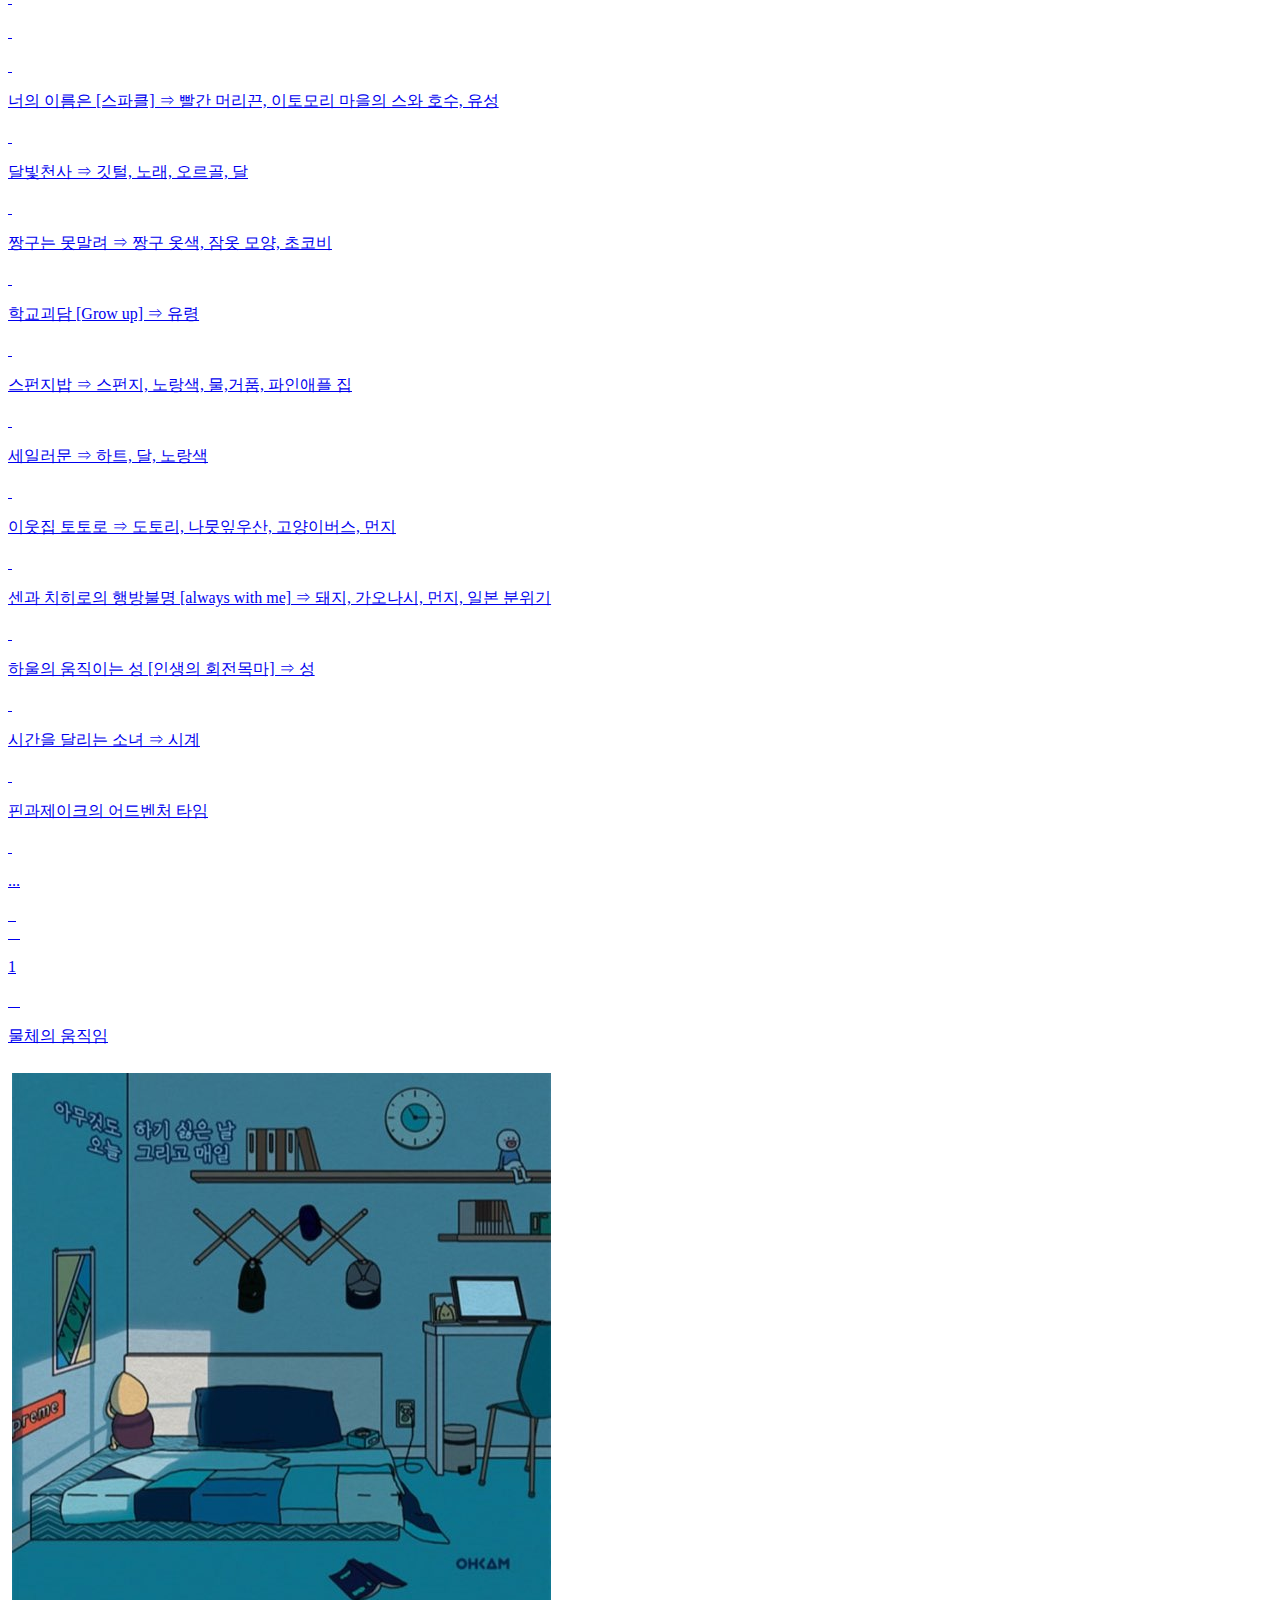
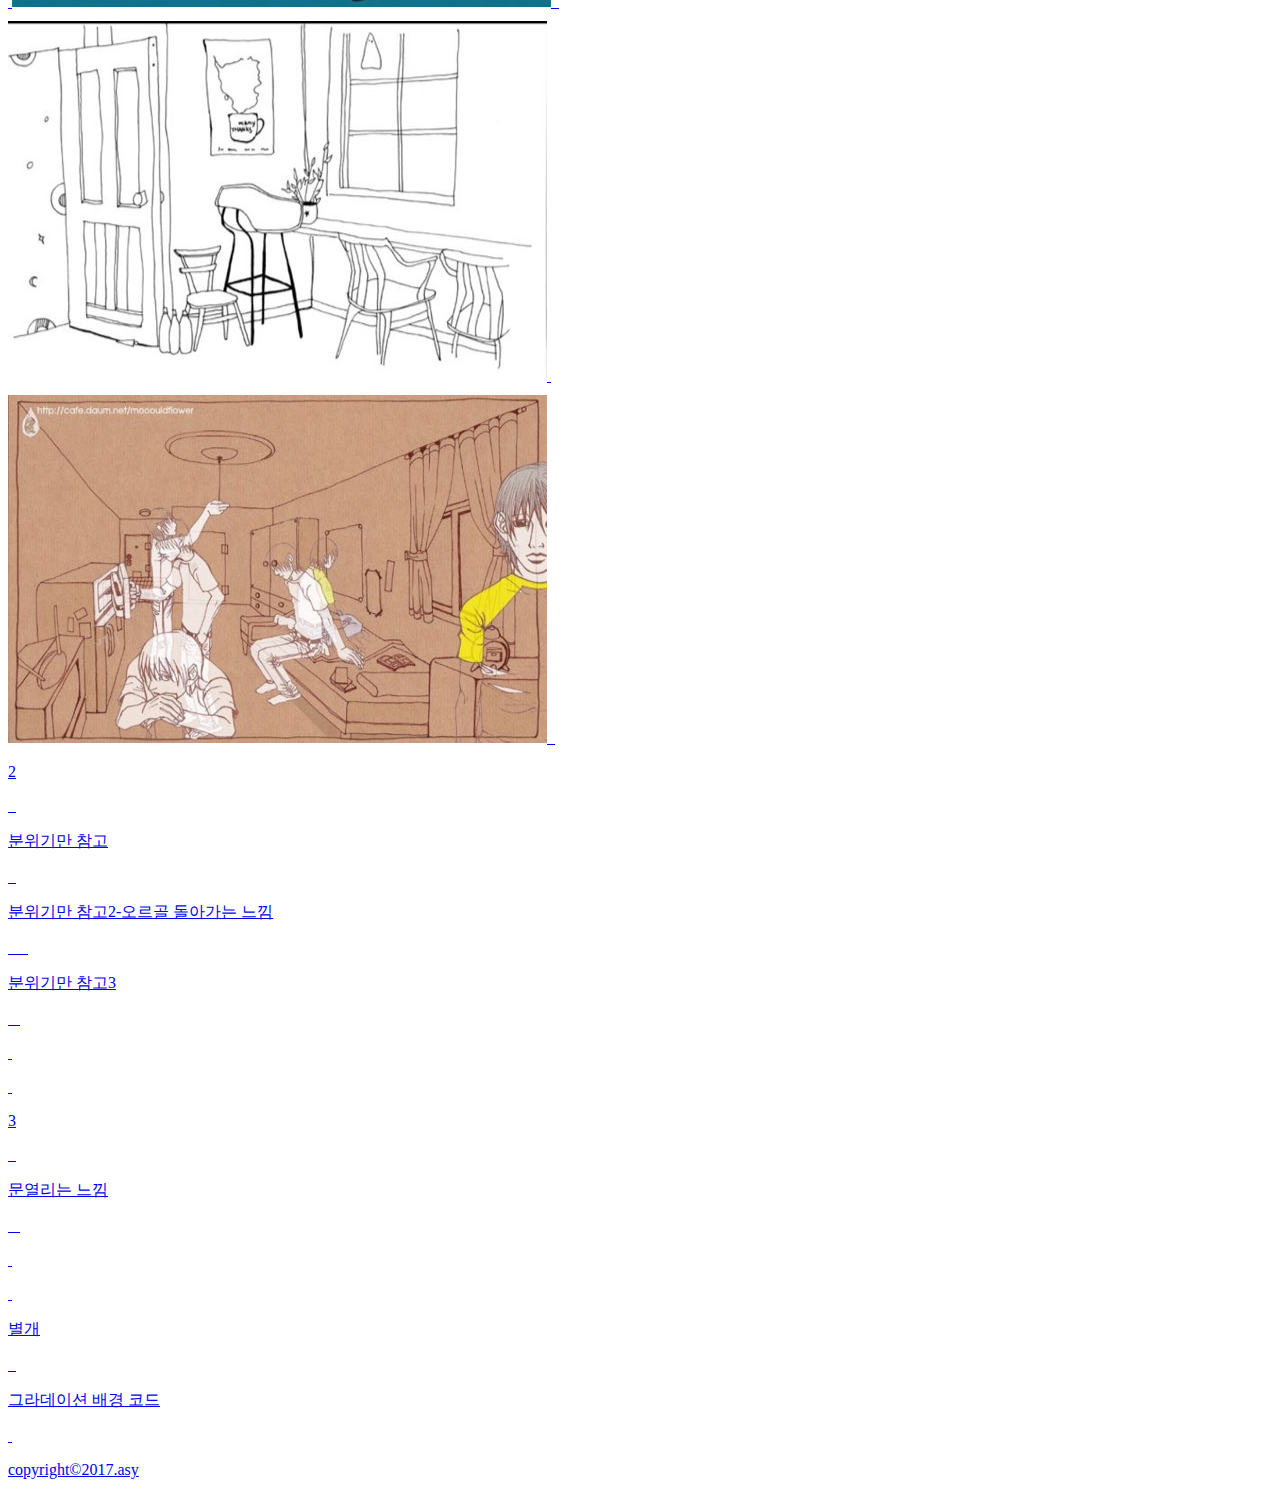
==== commit 39190cb3: "Update index.html" ====
--- a/index.html
+++ b/index.html
@@ -29,4 +29,17 @@
   footer{ width:100%;  height:100px; }   
   footer p{text-align: center; padding-top: 45px; color: black;}
 </style>
+  
+  
+<!doctype html>
+<head> <meta charset="utf-8"> <title>사운드 시각화</title> </head>
+<header>           <div class="top">     <div>ex</div> <p>&nbsp;</p> <p>너의 이름은 [스파클] ⇒ 빨간 머리끈, 이토모리 마을의 스와 호수, 유성</p> <p>달빛천사 ⇒ 깃털, 노래, 오르골, 달</p> <p>짱구는 못말려 ⇒ 짱구 옷색, 잠옷 모양, 초코비</p> <p>학교괴담 [Grow up] ⇒ 유령</p> <p>스펀지밥 ⇒ 스펀지, 노랑색, 물,거품, 파인애플 집</p> <p>세일러문 ⇒ 하트, 달, 노랑색</p> <p>이웃집 토토로 ⇒ 도토리, 나뭇잎우산, 고양이버스, 먼지</p> <p>센과 치히로의 행방불명 [always with me] ⇒ 돼지, 가오나시, 먼지, 일본 분위기</p> <p>하울의 움직이는 성 [인생의 회전목마] ⇒ 성</p> <p>시간을 달리는 소녀 ⇒ 시계</p> <p>핀과제이크의 어드벤처 타임</p> <p>...</p>
+   </header>
 
+<body>    <p>1</p>    <p>물체의 움직임 </p> <img src="./img/img-01.jpg" style="margin-top: 10px">  <br><img src="./img/img-03.jpg" style="margin-top: 10px"> <br><img src="./img/img-04.jpg" style="margin-top: 10px">
+ <p>2</p> <a href="http://www.effectgames.com/demos/canvascycle/" target="_blank"> <p>분위기만 참고</p> <a href="http://lab.hakim.se/hypnos/" target="_blank"> <p>분위기만 참고2-오르골 돌아가는 느낌</p>    <a href="http://www.sinuousgame.com/" target="_blank"> <p>분위기만 참고3</p>    <p>&nbsp;</p>
+ <p>3</p> <a href="http://www.paulineosmont.com/" target="_blank"> <p>문열리는 느낌</p>    <p>&nbsp;</p> <p>별개</p> <a href="http://bite-software.co.uk/shards/" target="_blank"> <p>그라데이션 배경 코드</p>
+</body>
+<footer>  <p>copyright&copy;2017.asy</p></footer>
+<style type="text/css"> html { font-family: 'Spoqa Han Sans', 'Sans-serif'; }  body,h1,h2,h3,h4,h5,img,div{margin:0; padding:0;}  header div{font-size: 1.1em;}  header{margin-top: 50px; width: 100%; height: 700px; margin-left: 40px;}     body{margin-left: 100px;}       img{width: 600px; height: 400px;}     footer{ width:100%;  height:100px; }     footer p{text-align: center; padding-top: 45px; color: black;}
+</style>
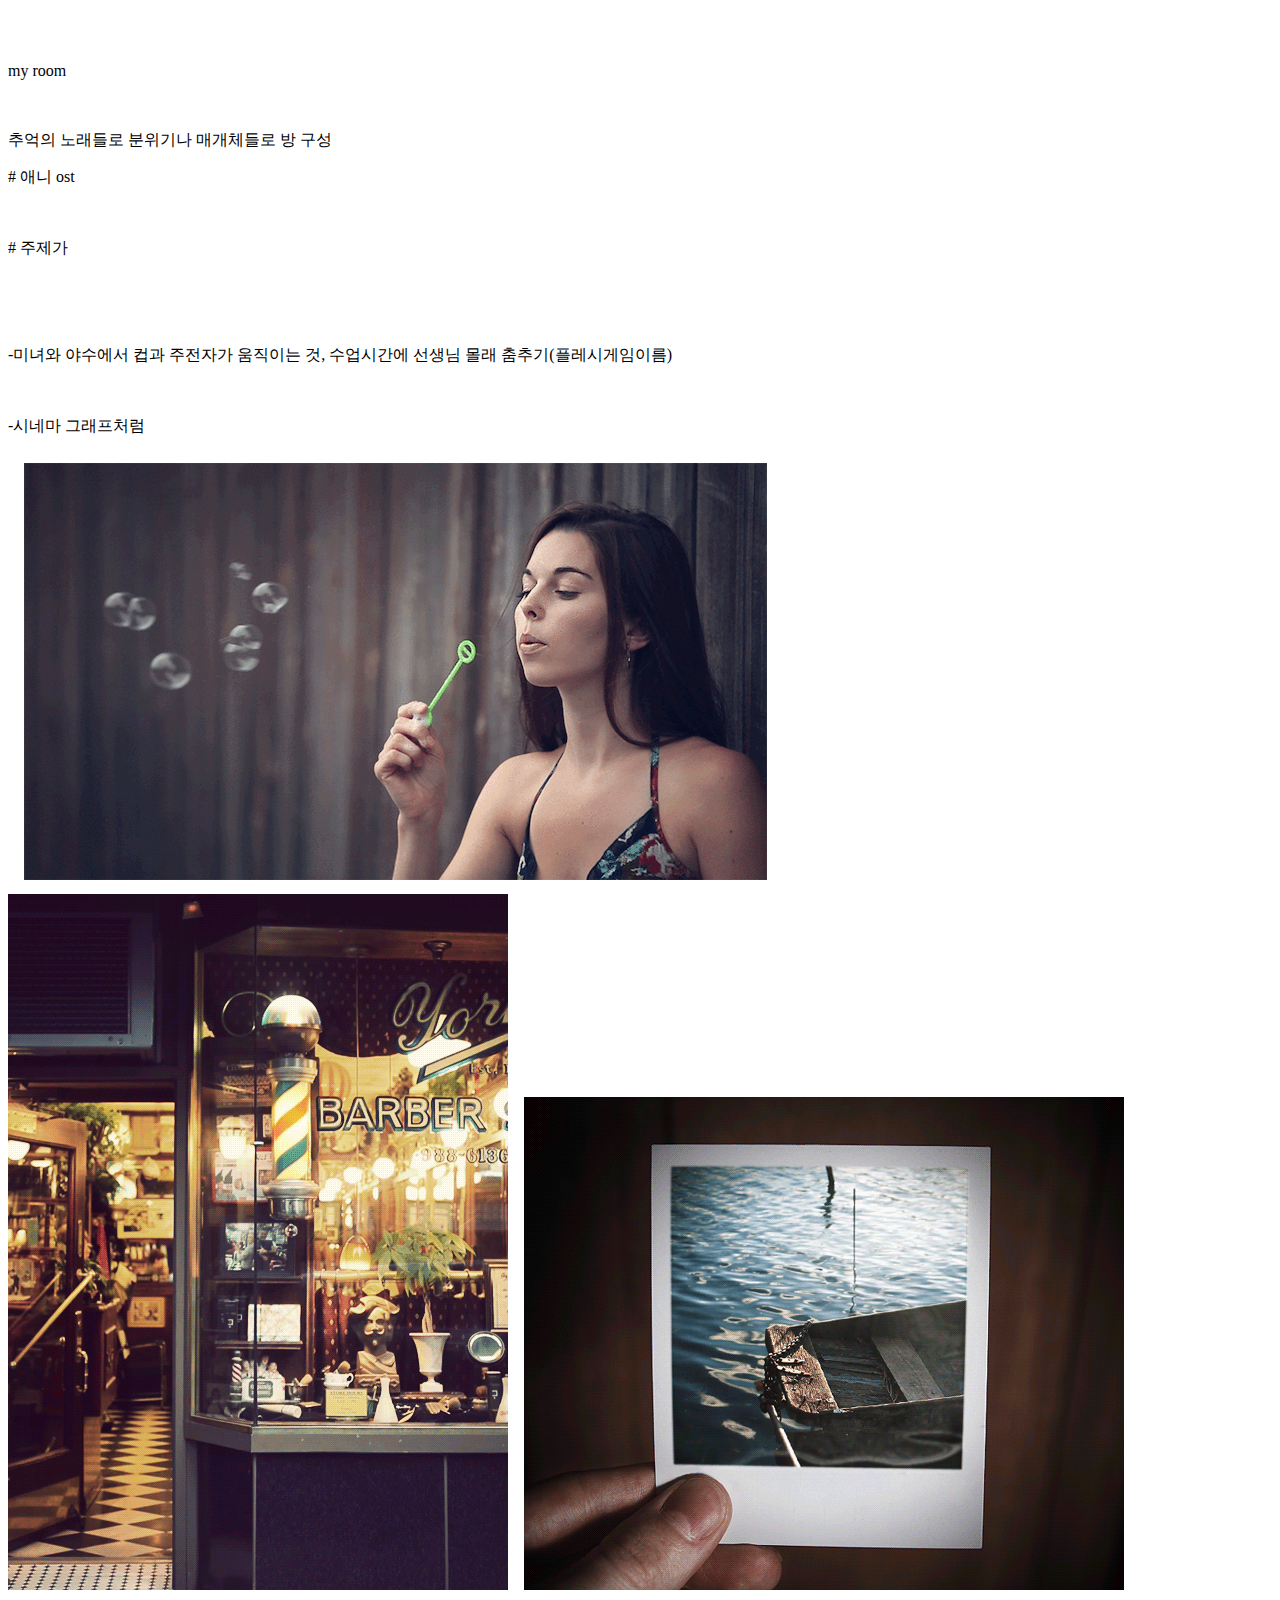
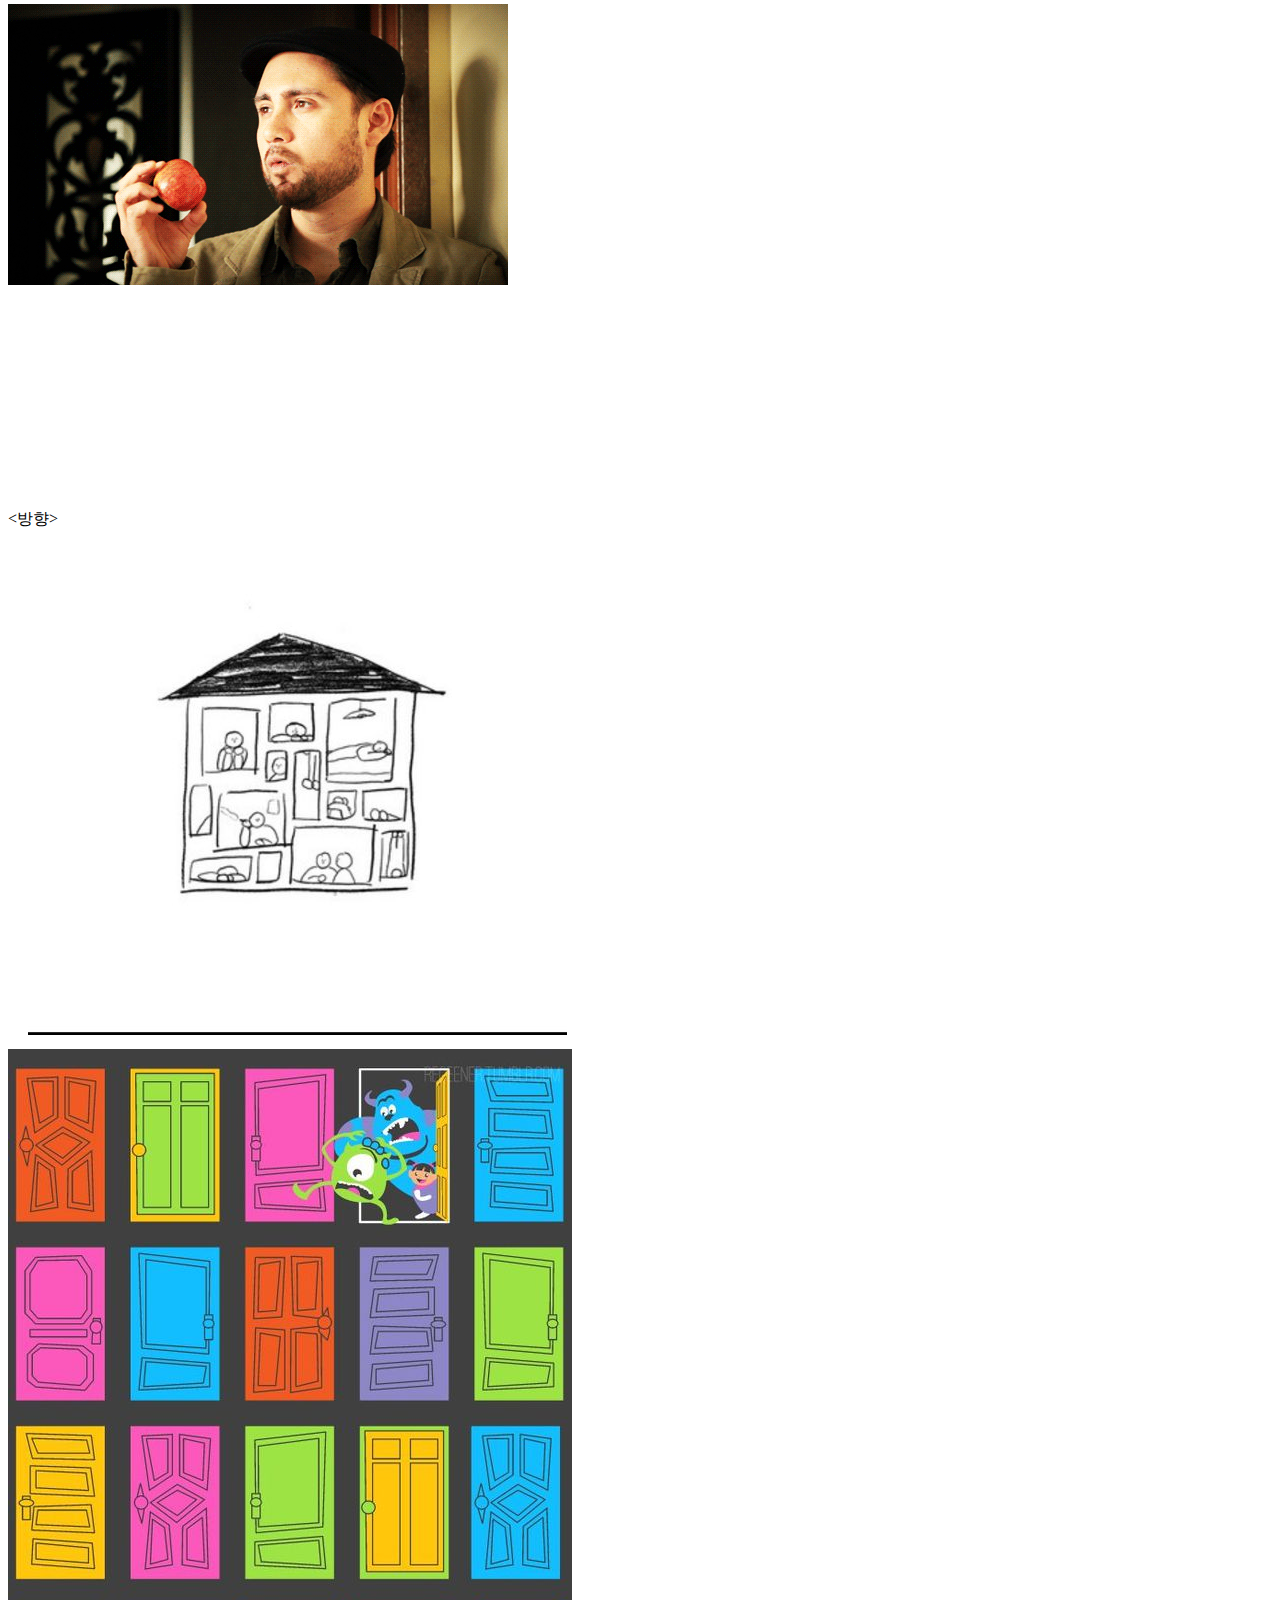
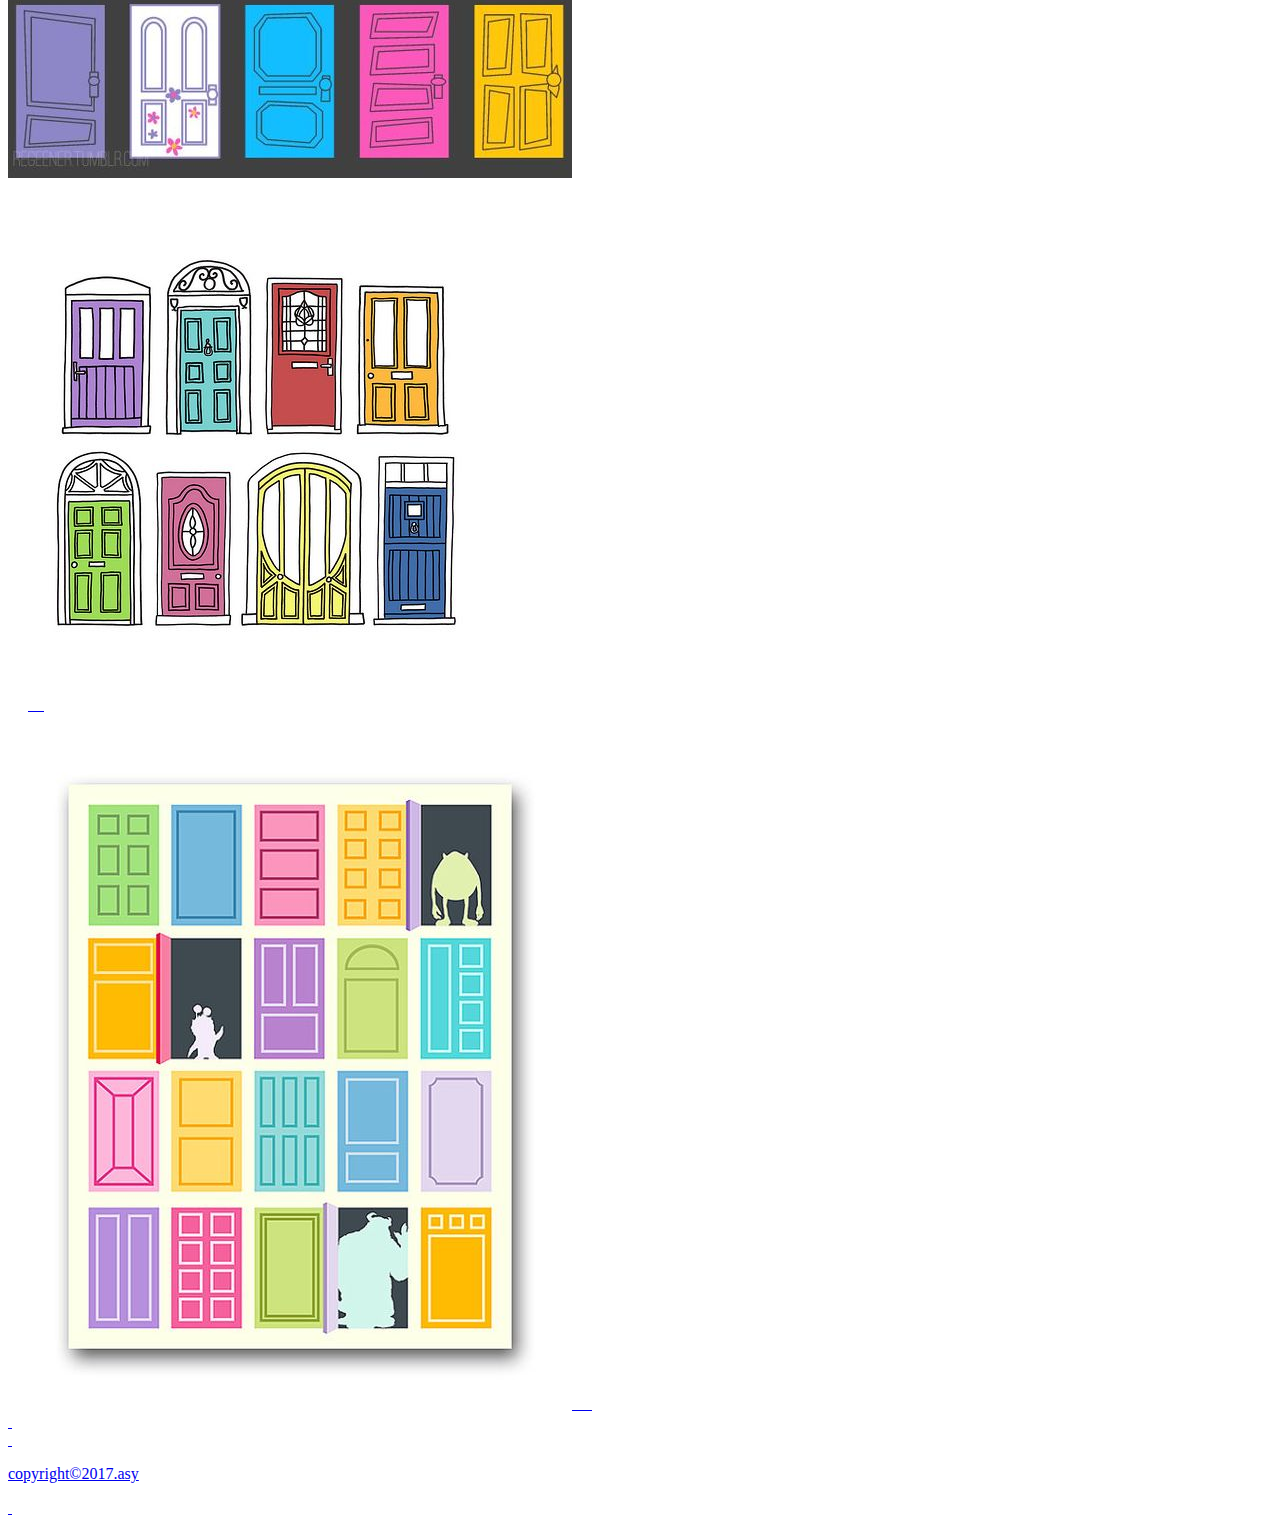
==== commit fc4c12aa: "Update index.html" ====
--- a/index.html
+++ b/index.html
@@ -9,7 +9,7 @@
     <p>추억의 노래들로 분위기나 매개체들로 방 구성 </p>
     <p># 애니 ost </p> <p># 주제가</p>   </header>    <article>    <p>-미녀와 야수에서 컵과 주전자가 움직이는 것, 수업시간에 선생님 몰래 춤추기(플레시게임이름)</p>    <p>-시네마 그래프처럼</p>    <img src="./img/img-01.gif" style="margin-top: 10px">    <img src="./img/img-02.gif" style="margin-top: 10px">    <img src="./img/img-03.gif" style="margin-top: 10px">    <img src="./img/img-04.gif" style="margin-top: 10px">    <p>&nbsp;</p>    <p>&nbsp;</p>    <p>&nbsp;</p>
     <p><방향></p>     <img src="./img/img-02.jpg" style="margin-top: 10px height=600px">     <br><img src="./img/img-05.jpg" style="margin-top: 10px">     <br><img src="./img/img-07.jpg" style="margin-top: 10px">
-     <div class="subimg">     <a href="./레퍼런스.html" target="_self">     <br><img src="./img/img-08.jpg" style="margin-top: 10px">     </article>
+     <div class="subimg">     <a href=" https://ansoyeonn.github.io/my.first1.project/ " target="_self">     <br><img src="./img/img-08.jpg" style="margin-top: 10px">     </article>
 </body>
  <footer>
   <p>copyright&copy;2017.asy</p> </footer>
@@ -31,15 +31,3 @@
 </style>
   
   
-<!doctype html>
-<head> <meta charset="utf-8"> <title>사운드 시각화</title> </head>
-<header>           <div class="top">     <div>ex</div> <p>&nbsp;</p> <p>너의 이름은 [스파클] ⇒ 빨간 머리끈, 이토모리 마을의 스와 호수, 유성</p> <p>달빛천사 ⇒ 깃털, 노래, 오르골, 달</p> <p>짱구는 못말려 ⇒ 짱구 옷색, 잠옷 모양, 초코비</p> <p>학교괴담 [Grow up] ⇒ 유령</p> <p>스펀지밥 ⇒ 스펀지, 노랑색, 물,거품, 파인애플 집</p> <p>세일러문 ⇒ 하트, 달, 노랑색</p> <p>이웃집 토토로 ⇒ 도토리, 나뭇잎우산, 고양이버스, 먼지</p> <p>센과 치히로의 행방불명 [always with me] ⇒ 돼지, 가오나시, 먼지, 일본 분위기</p> <p>하울의 움직이는 성 [인생의 회전목마] ⇒ 성</p> <p>시간을 달리는 소녀 ⇒ 시계</p> <p>핀과제이크의 어드벤처 타임</p> <p>...</p>
-   </header>
-
-<body>    <p>1</p>    <p>물체의 움직임 </p> <img src="./img/img-01.jpg" style="margin-top: 10px">  <br><img src="./img/img-03.jpg" style="margin-top: 10px"> <br><img src="./img/img-04.jpg" style="margin-top: 10px">
- <p>2</p> <a href="http://www.effectgames.com/demos/canvascycle/" target="_blank"> <p>분위기만 참고</p> <a href="http://lab.hakim.se/hypnos/" target="_blank"> <p>분위기만 참고2-오르골 돌아가는 느낌</p>    <a href="http://www.sinuousgame.com/" target="_blank"> <p>분위기만 참고3</p>    <p>&nbsp;</p>
- <p>3</p> <a href="http://www.paulineosmont.com/" target="_blank"> <p>문열리는 느낌</p>    <p>&nbsp;</p> <p>별개</p> <a href="http://bite-software.co.uk/shards/" target="_blank"> <p>그라데이션 배경 코드</p>
-</body>
-<footer>  <p>copyright&copy;2017.asy</p></footer>
-<style type="text/css"> html { font-family: 'Spoqa Han Sans', 'Sans-serif'; }  body,h1,h2,h3,h4,h5,img,div{margin:0; padding:0;}  header div{font-size: 1.1em;}  header{margin-top: 50px; width: 100%; height: 700px; margin-left: 40px;}     body{margin-left: 100px;}       img{width: 600px; height: 400px;}     footer{ width:100%;  height:100px; }     footer p{text-align: center; padding-top: 45px; color: black;}
-</style>
